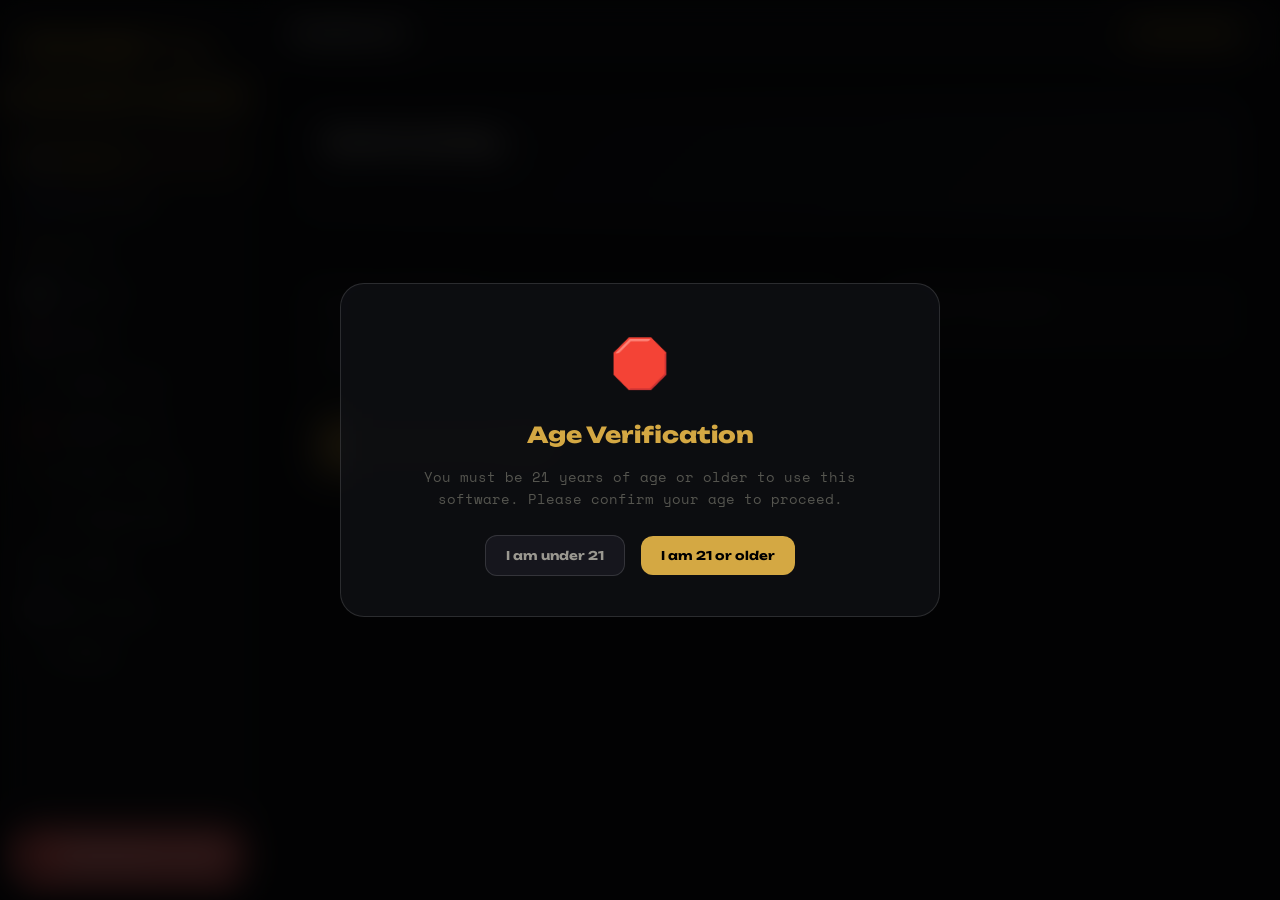
==== index.html @ 01e76bfc "Tether v. omicron" ====
<!DOCTYPE html>
<html lang="en">
<head>
<meta charset="UTF-8">
<meta name="viewport" content="width=device-width, initial-scale=1.0">
<title>Tether&trade; | Trip Safety Tracker</title>
<link rel="icon" href="data:image/svg+xml,<svg xmlns=%22http://www.w3.org/2000/svg%22 viewBox=%220 0 100 100%22><text y=%22.9em%22 font-size=%2290%22>🌿</text></svg>">
<link href="https://fonts.googleapis.com/css2?family=Space+Mono:wght@400;700&family=Unbounded:wght@300;400;600;800&display=swap" rel="stylesheet">
<link rel="stylesheet" href="style.css">
</head>
<body data-mode="night">

<div class="toast-container" id="toast-container"></div>
<div class="mobile-overlay" id="mobile-overlay" onclick="toggleSidebar()"></div>

<div class="modal-overlay glass" id="age-gate-modal" style="z-index: 9999;">
  <div class="modal glass text-center">
    <div style="font-size:48px; margin-bottom:16px;">🛑</div>
    <div class="modal-title" style="color:var(--accent);">Age Verification</div>
    <p class="text-sm text-muted mb-24">You must be 21 years of age or older to use this software. Please confirm your age to proceed.</p>
    <div class="flex-row" style="justify-content:center; gap:16px;">
       <button class="btn btn-ghost" onclick="window.location.href='https://google.com'">I am under 21</button>
       <button class="btn btn-primary" onclick="verifyAge()">I am 21 or older</button>
    </div>
  </div>
</div>

<div class="modal-overlay glass" id="custom-modal" style="z-index: 5000;">
  <div class="modal glass" id="custom-modal-content">
    <div class="modal-title" id="custom-modal-title"></div>
    <div id="custom-modal-body" class="mb-24" style="color:var(--text2);font-size:14px;line-height:1.6;"></div>
    <div class="flex-row" id="custom-modal-buttons" style="justify-content:flex-end; gap:12px;"></div>
  </div>
</div>

<div class="modal-overlay glass" id="guide-modal" style="z-index: 4500;">
  <div class="modal glass" style="max-width:800px; padding:40px; text-align:left;">
    <div class="flex-row" style="justify-content:space-between; align-items:center; margin-bottom:24px;">
       <div class="modal-title" style="margin:0;">📖 How To Use Tether</div>
       <button class="btn btn-ghost btn-sm" onclick="closeGuideModal()">Close Guide</button>
    </div>
    <p class="text-sm text-muted mb-24">Tether is a mindful consumption tracker. It is designed to help you pace yourself, reflect on your usage, and prevent automatic or excessive habits.</p>
    <h3 class="mb-8" style="color:var(--accent);">1. The Core Loop & Intentions</h3>
    <p class="text-sm text-muted mb-24">Complete your Pre-Flight Routine to unlock your daily session. You must select a Focus Task before starting to ensure you have a goal while elevated. When finished, hit End Session & Log to recap your feelings and task completion.</p>
    <h3 class="mb-8" style="color:var(--accent);">2. Methods (Vape, Joint, Edible)</h3>
    <p class="text-sm text-muted mb-24">Tether adapts to your method. Vapes use timed breathing cycles. Joints log generic hits and duration. Edibles ask for straight milligram dosage and bypass breathing visuals entirely.</p>
    <h3 class="mb-8" style="color:var(--accent);">3. Ween-Off Protocol & T-Breaks</h3>
    <p class="text-sm text-muted mb-24">If you configure a Yearly T-Break month in Settings, Tether will automatically activate "Ween-Off Mode" exactly one month prior. This mode slowly halves your limits and increases wait times to prepare your tolerance.</p>
  </div>
</div>

<div class="modal-overlay glass" id="draw-modal">
  <div class="modal glass text-center" style="max-width: 400px;">
      <div class="draw-instruction" id="draw-instruction">Get Ready...</div>
      <div style="padding: 40px 0;">
        <div class="draw-circle" id="draw-circle">3</div>
      </div>
      <div class="text-center mt-24">
        <button class="btn btn-ghost" onclick="cancelDraw()">Cancel Hit</button>
      </div>
  </div>
</div>

<div class="modal-overlay glass" id="config-modal">
  <div class="modal glass">
    <div class="modal-title" id="config-title">Configure Hit</div>
    
    <div class="form-group mb-16" id="config-method-group">
      <label>Consumption Method</label>
      <select id="config-method" class="glass" onchange="updateConfigMethodUI()">
         <option value="vape">Vape / Cartridge</option>
         <option value="joint">Joint / Flower</option>
         <option value="edible">Edible / Tincture</option>
      </select>
    </div>

    <div class="form-group mb-16" id="config-pen-group">
      <label>Select Profile/Pen</label>
      <select id="config-pen" class="glass"></select>
    </div>

    <div class="form-group mb-16" id="config-dose-vape">
      <div class="flex-row" style="justify-content:space-between; align-items:center; margin-bottom:8px;">
        <label style="margin:0;">Select Dose Size</label>
        <button class="btn btn-ghost btn-sm" onclick="openDoseGuide()" style="padding:2px 6px; font-size:10px;">[?] Guide</button>
      </div>
      <select id="config-dose" class="glass" onchange="checkDoseWarning()"></select>
      <div id="dose-warning" class="alert warn" style="display:none; margin-top:8px;">
        <span class="alert-icon">⚠</span>
        <span>High doses in Daytime mode are not recommended. Proceed with caution.</span>
      </div>
    </div>

    <div class="form-group mb-16" id="config-dose-edible" style="display:none;">
      <label>Estimated THC Amount (mg)</label>
      <input type="number" id="config-edible-mg" class="glass" placeholder="e.g. 10" min="1" step="0.5">
    </div>

    <div class="form-group mb-16" id="config-task-group">
      <label>Focus Task (Required)</label>
      <select id="config-task-select" class="glass"></select>
      <div class="text-xs text-muted mt-4" style="font-size:10px;">To ensure mindful consumption, pick an activity to focus on.</div>
    </div>
    
    <div class="form-group mb-24" id="config-feel-section">
      <label>How are you feeling right now?</label>
      <div class="feel-grid" id="config-feel-grid"></div>
      <input type="hidden" id="config-feel-val" value="5">
      <div style="display:flex;justify-content:space-between;font-size:10px;color:var(--text3);margin-top:4px;">
        <span>Awful</span><span>Great</span>
      </div>
    </div>

    <div class="flex-row" style="justify-content: flex-end;">
      <button class="btn btn-ghost" onclick="closeConfigModal()">Cancel</button>
      <button class="btn btn-primary" onclick="startDrawSequence()">Begin Sequence →</button>
    </div>
  </div>
</div>

<div class="modal-overlay glass" id="edit-pen-modal">
  <div class="modal glass">
    <div class="modal-title">Edit Profile</div>
    <input type="hidden" id="edit-pen-id">
    <div class="form-group mb-16"><label>Strain / Name</label><input type="text" id="edit-pen-name" class="glass"></div>
    <div class="form-group mb-16">
        <label>Type</label>
        <select id="edit-pen-type" class="glass">
           <option value="cart">Cartridge / Disposable</option>
           <option value="flower">Flower / Joint</option>
           <option value="edible">Edible / Pill</option>
           <option value="other">Other / Tincture</option>
        </select>
    </div>
    <div class="form-group mb-16"><label>THC %</label><input type="number" id="edit-pen-thc" class="glass"></div>
    <div class="form-group mb-16"><label>CBD %</label><input type="number" id="edit-pen-cbd" class="glass"></div>
    <div class="form-group mb-16">
        <label>Custom Compound %</label>
        <div class="flex-row" style="gap:4px;">
          <input type="text" id="edit-pen-c-name" class="glass" style="width:70px; padding:12px 8px; text-align:center;">
          <input type="number" id="edit-pen-c-val" class="glass" style="flex:1;">
        </div>
    </div>
    <div class="form-group mb-24"><label>Notes</label><input type="text" id="edit-pen-notes" class="glass"></div>
    <div class="flex-row" style="justify-content: flex-end;">
      <button class="btn btn-ghost" onclick="closeEditPenModal()">Cancel</button>
      <button class="btn btn-primary" onclick="savePenEdit()">Save Profile</button>
    </div>
  </div>
</div>

<div class="modal-overlay glass" id="setup-modal">
  <div class="modal glass">
    <div class="modal-title" style="color:var(--accent)">Welcome to Tether.</div>
    <p class="mb-24" style="color:var(--text2)">Let's personalize your experience. Add your name, physical traits, and your first profile to start tracking.</p>
    
    <div class="form-row flex-row gap-8 mb-16">
        <div class="form-group" style="flex:2;"><label>Your Name</label><input type="text" id="setup-user-name" placeholder="e.g. John" class="glass"></div>
        <div class="form-group" style="flex:1;"><label>Weight (lbs)</label><input type="number" id="setup-weight" placeholder="150" class="glass"></div>
        <div class="form-group" style="flex:1;"><label>Body Fat %</label><input type="number" id="setup-bodyfat" placeholder="20" class="glass"></div>
    </div>
    
    <div class="form-row flex-row gap-8 mb-16">
        <div class="form-group" style="flex:2;"><label>Strain / Profile Name</label><input type="text" id="setup-pen-name" class="glass"></div>
        <div class="form-group" style="flex:1;">
            <label>Type</label>
            <select id="setup-pen-type" class="glass">
               <option value="cart">Cartridge</option>
               <option value="flower">Flower</option>
               <option value="edible">Edible</option>
               <option value="other">Other</option>
            </select>
        </div>
    </div>
    
    <div class="form-row flex-row gap-8 mb-16">
      <div class="form-group" style="flex:1;"><label>Est. THC %</label><input type="number" id="setup-pen-thc" placeholder="e.g. 75" step="0.1" class="glass"></div>
      <div class="form-group" style="flex:1;"><label>CBD %</label><input type="number" id="setup-pen-cbd" placeholder="0" step="0.1" class="glass"></div>
      <div class="form-group" style="flex:1;"><label>Terpene %</label><input type="number" id="setup-pen-terp" placeholder="0" step="0.1" class="glass"></div>
    </div>

    <div class="form-group mb-24"><label>Your THC Tolerance</label>
        <select id="setup-user-tolerance" class="glass">
            <option value="low">Low (Beginner / Sensitive)</option>
            <option value="medium" selected>Medium (Regular)</option>
            <option value="high">High (Daily / Frequent)</option>
        </select>
    </div>
    <button class="btn btn-primary btn-block" onclick="completeSetup()">Start Using Tether</button>
  </div>
</div>

<div class="modal-overlay glass" id="emergency-modal">
  <div class="modal glass" id="em-dynamic-content"></div>
</div>

<div class="sidebar glass" id="sidebar-nav">
  <div class="logo">TETHER&trade; v.&#959;</div>
  <div class="gamma-banner">Trip Safety Tracker </div>

  <nav class="nav mt-16">
    <button class="nav-item active" onclick="switchTab('dashboard')"><span class="nav-icon">🏠</span> Dashboard</button>
    <button class="nav-item" onclick="switchTab('recap')"><span class="nav-icon">🎆</span> Session Recap</button>
    <button class="nav-item" onclick="switchTab('history')"><span class="nav-icon">🕰️</span> History</button>
    <button class="nav-item" onclick="switchTab('stats')"><span class="nav-icon">📊</span> Statistics</button>
    <button class="nav-item" onclick="switchTab('calendar')"><span class="nav-icon">📅</span> Calendar</button>
    <button class="nav-item" onclick="switchTab('clearance')"><span class="nav-icon">🧪</span> Clearance Tests</button>
    <button class="nav-item" onclick="switchTab('equipment')"><span class="nav-icon">🎒</span> Equipment Guide</button>
    <button class="nav-item" onclick="switchTab('pens')"><span class="nav-icon">🌿</span> Profiles & Strains</button>
    <button class="nav-item" onclick="switchTab('routine')"><span class="nav-icon">✔️</span> Pre-Flight Routine</button>
    <button class="nav-item" onclick="switchTab('binder')"><span class="nav-icon">📓</span> The Binder</button>
    <button class="nav-item" onclick="switchTab('guide')"><span class="nav-icon">📖</span> Rules & Guide</button>
    <button class="nav-item" onclick="switchTab('settings')"><span class="nav-icon">⚙️</span> Settings</button>
  </nav>

  <div class="emergency-wrap">
    <button class="emergency-btn" onclick="openEmergency()">🛑 EMERGENCY STOP</button>
  </div>
</div>

<div class="main" id="main-content-area">
  <div class="topbar glass">
    <button class="hamburger-btn" onclick="toggleSidebar()">☰</button>
    <div class="topbar-title" id="topbar-title">Dashboard</div>
    <div class="topbar-right">
      <div class="mode-badge" id="ween-badge" style="display:none; background:rgba(162,117,255,0.15); color:var(--purple); border:0.5px solid var(--purple);">📉 WEEN-OFF ACTIVE</div>
      <div class="mode-badge night" id="mode-badge">☽ NIGHT MODE</div>
    </div>
  </div>

  <div class="content active" id="tab-dashboard">
    <div class="card glass" style="padding: 24px 32px; background: linear-gradient(135deg, var(--bg2) 0%, var(--bg3) 100%);">
      <div style="font-family:'Unbounded', sans-serif; font-size:20px; font-weight:800; color:var(--text); margin-bottom:8px;" id="greeting-txt">Good evening.</div>
      <div style="color:var(--text2); font-size:13px; margin-bottom:16px;" id="greeting-date">--</div>
      <div style="font-style:italic; color:var(--text3); font-size:12px; border-left:3px solid var(--accent); padding-left:12px;" id="greeting-quote"></div>
    </div>

    <div class="stat-grid" id="dash-stats"></div>
    
    <div class="card glass text-center" id="dashboard-lock" style="display:none; border-color:var(--red);">
      <h2 style="font-family:'Unbounded',sans-serif; color:var(--red); font-size:28px; margin-bottom:12px;" id="lock-title">Session Locked.</h2>
      <p style="color:var(--text2); margin-bottom:24px;" id="lock-msg">Your session features are currently locked.</p>
      <div class="timer-display" id="lock-countdown">--:--:--</div>
      <div id="lock-overrides-container"></div>
    </div>

    <div class="two-col" id="dashboard-main-content">
      <div>
        <div class="card glass" id="session-card-idle">
          <div class="card-title">Start a Session</div>
          <div class="text-muted mb-16 text-sm">Complete your daily routine to unlock. Ensure you have tasks populated in the Tasks tab.</div>
          <div id="preflight-list" class="mb-24 flex-col gap-8"></div>
          
          <div style="display:flex; gap:16px; margin-top:24px; flex-wrap:wrap;">
            <button class="btn btn-primary" id="btn-start-session" style="flex:1; min-width:140px; padding:16px;font-size:16px;" disabled onclick="openConfigModal(true, 'normal')">Start Session</button>
            <button class="btn btn-ghost" id="btn-quick-hit-idle" style="flex:1; min-width:140px; padding:16px;font-size:16px; border-color:var(--accent); color:var(--accent);" onclick="openQuickHitModal()">Quick Hit ⚡</button>
          </div>
        </div>

        <div class="card glass" id="session-card-active" style="display:none; border-color:var(--accent);">
          <div class="session-active-card glass">
            <div class="session-active-title">Session in Progress</div>
            <div class="text-sm text-muted mb-16" id="active-pen-name"></div>
            
            <div class="session-stats-row" style="margin-bottom:12px;">
              <div class="session-stat">
                <span class="session-stat-val" id="active-hits">0</span>
                <span class="session-stat-lbl">Hits Taken</span>
              </div>
              <div class="session-stat">
                <span class="session-stat-val" id="active-thc">0</span>
                <span class="session-stat-lbl">Est. mg THC</span>
              </div>
            </div>
            
            <div style="margin-bottom: 32px;">
                <div class="timer-display" id="active-duration" style="font-size:36px; color:var(--text2); margin-bottom:4px; margin-top:8px;">00:00</div>
                <div class="session-stat-lbl text-center">Total Session Time</div>
            </div>

            <div id="wait-timer-container">
                <div class="timer-display" id="wait-timer">--:--</div>
                <div class="text-muted text-sm mb-16" id="wait-timer-lbl">Wait before next hit</div>
                <div id="active-effect-text" class="text-sm text-muted mb-16 text-center" style="font-style:italic;"></div>
            </div>

            <div style="font-family:'Unbounded',sans-serif; font-size:13px; color:var(--accent); margin-bottom:24px;" id="hits-remaining-txt"></div>

            <div class="flex-row" style="justify-content:center; gap:12px;">
              <button class="btn btn-primary" id="btn-take-hit" style="padding:16px 24px;" onclick="openConfigModal(false, 'normal')">+ Take Another Hit</button>
              <button class="btn btn-ghost" id="btn-add-time" style="padding:16px 24px;" onclick="addTimeToWait()">+ 5 Mins</button>
            </div>

            <div class="alert ok mt-16 text-center" style="justify-content:center; border:1px dashed var(--green-border); background:rgba(92,170,127,0.05); color:var(--green);">
              <span style="font-weight:700;">💧 Friendly Reminder: Keep drinking water!</span>
            </div>
            
            <div class="form-group mt-24 text-left">
              <div class="flex-row" style="justify-content:space-between; align-items:center; margin-bottom:4px;">
                 <label style="color:var(--text3); font-size:10px; margin:0;" id="active-notes-lbl">Session Scratchpad</label>
                 <button class="btn btn-ghost btn-sm" style="padding:4px 8px; font-size:9px;" onclick="insertTimestamp('active-notes')">⏱ Timestamp</button>
              </div>
              <textarea id="active-notes" rows="4" placeholder="Write thoughts here..." oninput="saveActiveNotes()" class="glass" style="border-color:var(--border2); font-size:13px;"></textarea>
            </div>
          </div>

          <div class="mt-16 glass" style="background:var(--bg3); padding:16px; border-radius:var(--radius); border:1px solid var(--border2); text-align:left;">
            <div class="flex-row mb-16" style="justify-content:space-between; align-items:center;">
               <label style="color:var(--text3); font-size:10px; margin:0; font-weight:700; text-transform:uppercase; letter-spacing:1px;">Media / Videos Watched</label>
               <button class="btn btn-ghost btn-sm" style="padding:4px 8px; font-size:9px;" onclick="openMediaModal()">+ Add Review</button>
            </div>
            <div id="active-media-list"></div>
          </div>
          
          <div class="mt-16 glass" style="background:var(--bg3); padding:16px; border-radius:var(--radius); border:1px solid var(--border2); text-align:center;">
             <div class="text-sm text-muted mb-8">Current Focus Objective:</div>
             <div style="font-family:'Unbounded',sans-serif; font-size:14px; color:var(--accent);" id="active-focus-task"></div>
          </div>

          <button class="btn btn-ghost btn-block mt-16" style="padding:16px; border-color:var(--red-border); color:var(--red);" onclick="endSession()">End Session & Log</button>
        </div>
      </div>

      <div>
        <div class="card glass">
          <div class="card-title">Recent Sessions</div>
          <div id="dash-recent"></div>
        </div>
      </div>
    </div>
  </div>

  <div class="content" id="tab-recap">
    <div class="card glass" id="recap-empty">
      <div class="empty">No session is currently awaiting recap. Start and end a session on the dashboard first.</div>
    </div>

    <div id="recap-form" style="display:none;">
      <div class="card glass" style="border-color:var(--accent);">
        <div class="card-title" style="color:var(--accent);">Session Recap & Log</div>
        <div class="text-muted mb-24 text-sm">Review your session data and log your accountability.</div>
        
        <div class="stat-grid mb-24">
          <div class="stat glass"><div class="stat-label">Total Hits</div><div class="stat-value" id="recap-hits">0</div></div>
          <div class="stat glass"><div class="stat-label">Total Est. THC</div><div class="stat-value" id="recap-thc">0mg</div></div>
          <div class="stat glass"><div class="stat-label">Total Time</div><div class="stat-value" id="recap-time">0m</div></div>
        </div>

        <div class="form-group mb-24" style="background:var(--bg3); padding:16px; border-radius:8px; border:1px solid var(--border2);">
            <label style="font-size:13px; color:var(--accent); font-weight:bold;">Focus Task Accountability</label>
            <div class="text-sm mt-8 mb-8">Did you complete your goal: <strong id="recap-task-name"></strong>?</div>
            <div class="flex-row">
                <label class="toggle-label" for="recap-task-done" style="font-weight:bold;">Yes, task complete</label>
                <label class="toggle"><input type="checkbox" id="recap-task-done"><div class="toggle-track"></div><div class="toggle-thumb"></div></label>
            </div>
        </div>

        <div class="form-group mb-24">
          <label>Final Feeling</label>
          <div class="feel-grid" id="recap-feel-grid"></div>
          <input type="hidden" id="recap-feel-val" value="5">
          <div style="display:flex;justify-content:space-between;font-size:10px;color:var(--text3);margin-top:4px;">
            <span>Awful</span><span>Great</span>
          </div>
        </div>

        <div class="form-group mb-24">
          <div class="flex-row" style="justify-content:space-between; align-items:center; margin-bottom:8px;">
             <label style="margin:0;">Overall Session Notes</label>
             <button class="btn btn-ghost btn-sm" style="padding:4px 8px; font-size:9px;" onclick="insertTimestamp('recap-notes')">⏱ Timestamp</button>
          </div>
          <textarea id="recap-notes" class="glass" rows="6" placeholder="Did it help? Any side effects?"></textarea>
        </div>

        <div class="flex-row">
          <button class="btn btn-ghost" onclick="cancelRecap()">Discard Session</button>
          <button class="btn btn-primary ml-auto" style="padding:16px 32px;" onclick="saveRecap()">Save & Log Session</button>
        </div>
      </div>
    </div>
  </div>

  <div class="content" id="tab-history">
      <div class="card glass"><div class="flex-row mb-16"><div class="card-title" style="margin-bottom:0;">All Sessions</div><button class="btn btn-ghost btn-sm ml-auto" onclick="exportCSV()">↓ Export CSV</button></div><div id="history-list"></div></div>
  </div>
  
  <div class="content" id="tab-stats">
      <div class="card glass">
          <div class="card-title">Lifetime Statistics</div>
          <div id="stats-groups"></div>
      </div>
  </div>
  
  <div class="content" id="tab-calendar">
      <div class="two-col">
          <div class="card glass">
            <div class="flex-row mb-24"><button class="btn btn-ghost" onclick="calPrev()">← Prev</button><div style="flex:1;text-align:center;font-family:'Unbounded',sans-serif;font-weight:700;font-size:18px" id="cal-month-lbl"></div><button class="btn btn-ghost" onclick="calNext()">Next →</button></div>
            <div style="display:grid;grid-template-columns:repeat(7,1fr);gap:8px;margin-bottom:8px;text-align:center;font-size:10px;font-weight:bold;color:var(--text3);">
                <div>MON</div><div>TUE</div><div>WED</div><div>THU</div><div>FRI</div><div>SAT</div><div>SUN</div>
            </div>
            <div id="cal-grid" style="display:grid;grid-template-columns:repeat(7,1fr);gap:8px;"></div>
            <div class="calendar-key" aria-label="Calendar key">
                <div class="calendar-key-title">KEY</div>
                <div class="calendar-key-items">
                    <span><i class="calendar-key-swatch day"></i>Day session</span>
                    <span><i class="calendar-key-swatch night"></i>Night session</span>
                    <span><i class="calendar-key-swatch both"></i>Day + night</span>
                    <span><i class="calendar-key-swatch quick-hit"></i>Quick hit (QH)</span>
                    <span><b>⚡</b>Quick-hit-only plan</span>
                    <span><b>🔥</b>Session allowed</span>
                    <span><b>🚭</b>No-smoke plan</span>
                </div>
            </div>
          </div>
          <div class="cal-details glass" id="cal-details-pane"></div>
      </div>
  </div>
  
  <div class="content" id="tab-clearance">
      <div class="card glass text-center mb-24" style="border-color:var(--green-border);">
         <div class="text-sm text-muted mb-8 text-uppercase" style="letter-spacing:1px;font-weight:bold;">Absolute Clearance (10-Day Formula)</div>
         <div style="font-size: 42px; font-weight: 800; font-family: 'Unbounded', sans-serif; color: var(--green); letter-spacing: -1px;" id="cl-time-to-clear">--:--:--</div>
         <div class="text-sm text-muted mt-8">This counts down strictly 240 hours (10 days) from your last recorded hit.</div>
         <div class="alert warn mt-16 text-left" style="margin: 24px auto 0; max-width:600px;">
             <strong>Disclaimer:</strong> Pharmacokinetic data is estimated based on entered weight, body fat, and tolerance limits. Do not rely on this countdown for legal or employment purposes.
         </div>
      </div>
      <div class="two-col">
          <div class="card glass">
              <div class="flex-row mb-16" style="justify-content:space-between; align-items:center; gap:12px;">
                  <div class="card-title" style="margin:0;">Saliva / Mouth Swab</div>
                  <div class="clearance-marker-row" id="cl-saliva-markers"></div>
              </div>
              <div style="font-family: 'Unbounded', sans-serif; font-size: 20px; font-weight: 700; margin-bottom: 8px;" id="cl-saliva-status">--</div>
              <div class="text-sm text-muted" id="cl-saliva-desc"></div>
              <div class="clearance-progress-bg" style="position:relative;">
                  <div class="clearance-progress-fill" id="cl-saliva-bar"></div>
              </div>
          </div>
          <div class="card glass">
              <div class="flex-row mb-16" style="justify-content:space-between; align-items:center; gap:12px;">
                  <div class="card-title" style="margin:0;">Urine Test</div>
                  <div class="clearance-marker-row" id="cl-urine-markers"></div>
              </div>
              <div style="font-family: 'Unbounded', sans-serif; font-size: 20px; font-weight: 700; margin-bottom: 8px;" id="cl-urine-status">--</div>
              <div class="text-sm text-muted" id="cl-urine-desc"></div>
              <div class="clearance-progress-bg" style="position:relative;">
                  <div class="clearance-progress-fill" id="cl-urine-bar"></div>
              </div>
          </div>
      </div>
  </div>

  <div class="content" id="tab-equipment">
     <div class="card glass">
        <div class="flex-row mb-16" style="justify-content:space-between; align-items:center;">
           <div class="card-title" style="margin:0;">Equipment Guide</div>
           <button class="btn btn-ghost btn-sm" onclick="addNewEquipment()">+ Custom Gear</button>
        </div>
        <p class="text-sm text-muted mb-24">This is a helpful list of items that can assist your sessions. Click the names to visit your saved purchasing links.</p>
        <div id="equipment-list" class="flex-col gap-16"></div>
     </div>
  </div>

  <div class="content" id="tab-pens">
    <div class="card glass mb-24" style="align-self: start;">
        <div class="card-title">Add New Profile</div>
        <div class="flex-row gap-8 mb-16" style="align-items:flex-end;">
          <div class="form-group" style="flex:2;"><label>Strain / Name</label><input type="text" id="pen-name" class="glass"></div>
          <div class="form-group" style="flex:1;">
              <label>Type</label>
              <select id="pen-type" class="glass">
                 <option value="cart">Cartridge / Disposable</option>
                 <option value="flower">Flower / Joint</option>
                 <option value="edible">Edible / Pill</option>
                 <option value="other">Other / Tincture</option>
              </select>
          </div>
          <div class="form-group" style="flex:1;"><label>THC %</label><input type="number" id="pen-thc" class="glass" placeholder="e.g. 75"></div>
          <div class="form-group" style="flex:1;"><label>CBD % (Opt)</label><input type="number" id="pen-cbd" class="glass" placeholder="0"></div>
        </div>
        <div class="flex-row gap-8 mb-16" style="align-items:flex-end;">
          <div class="form-group" style="flex:2;">
             <label>Custom % (Opt)</label>
             <div class="flex-row" style="gap:4px;">
               <input type="text" id="pen-c-name" value="CBN" class="glass" style="width:70px; padding:12px 8px; text-align:center;">
               <input type="number" id="pen-c-val" placeholder="0" step="0.1" class="glass" style="flex:1;">
             </div>
          </div>
          <div class="form-group" style="flex:3;"><label>Notes/Terpenes</label><input type="text" id="pen-notes" class="glass" placeholder="e.g. Sativa, citrusy"></div>
          <button class="btn btn-ghost btn-sm" style="margin-bottom:2px;" onclick="addPen()">+ Add Profile</button>
        </div>
    </div>
    
    <div id="pens-grid-container" class="mb-24"></div>

    <div class="card glass mt-24"><div class="card-title">Graveyard 🫡🥀</div><div id="graveyard-list" class="flex-col gap-16"></div></div>
  </div>

  <div class="content" id="tab-routine">
    <div class="two-col">
      <div class="card glass"><div class="card-title">Pre-Flight Routine</div>
        <p class="text-sm text-muted mb-16">Items checked here reset daily and MUST be completed to unlock your dashboard session.</p>
        <div id="routine-list"></div>
        <button class="btn btn-ghost btn-sm mt-16" onclick="resetRoutine()">Reset Checks</button>
      </div>
      <div class="card glass" style="align-self: start;">
        <div class="card-title">Customize Checks</div>
        <div class="form-group mb-16">
           <label>New Routine Item / Check</label>
           <div class="flex-row gap-8 mt-8">
             <input type="text" id="new-habit-input" placeholder="e.g. Drink a glass of water" class="glass" style="flex:1;">
             <select id="new-habit-mode" class="glass" style="width:140px;">
               <option value="all">All Sessions</option>
               <option value="day">Day Only</option>
               <option value="night">Night Only</option>
             </select>
           </div>
        </div>
        <button class="btn btn-ghost btn-sm" onclick="addHabit()">+ Add Requirement</button>
      </div>
    </div>
  </div>
  
  <div class="content" id="tab-binder">
     <div class="two-col">
         <div>
             <div class="card glass mb-24">
                 <div class="card-title">Focus Tasks</div>
                 <p class="text-sm text-muted mb-16">Tasks to pick from when starting a session to avoid mindless consumption.</p>
                 <div class="flex-row mb-16"><input type="text" id="new-todo-input" placeholder="e.g. Clean kitchen" class="glass" style="flex:1;"><button class="btn btn-ghost btn-sm" onclick="addTodo()">+ Add</button></div>
                 <div id="todo-list"></div>
             </div>
             <div class="card glass mt-24">
                 <div class="card-title">Goals</div>
                 <div class="flex-row mb-24"><input type="text" id="new-goal-input" placeholder="e.g. Read 2 books this month" class="glass" style="flex:1;"><button class="btn btn-primary btn-sm" onclick="addGoal()">+ Add Goal</button></div>
                 <div id="goals-list"></div>
             </div>
             <div class="card glass mt-24">
                 <div class="card-title">Vibe Check / Songs</div>
                 <div class="flex-row mb-16">
                     <input type="text" id="new-song-artist" placeholder="Artist" class="glass" style="flex:1;">
                     <input type="text" id="new-song-input" placeholder="Song Name" class="glass" style="flex:2;">
                     <button class="btn btn-ghost btn-sm" onclick="addSong()">+ Add</button>
                 </div>
                 <div id="song-list"></div>
             </div>
         </div>
         <div>
             <div class="card glass">
                 <div class="flex-row mb-16" style="justify-content:space-between; align-items:center;">
                    <div class="card-title" style="margin:0;">Personal Journal</div>
                    <button class="btn btn-ghost btn-sm" style="padding:4px 8px; font-size:9px;" onclick="insertTimestamp('journal-text')">⏱ Add Timestamp</button>
                 </div>
                 <textarea id="journal-text" class="glass" rows="22" placeholder="Write thoughts here..." oninput="saveJournal()" style="width: 100%;"></textarea>
             </div>
         </div>
     </div>
  </div>
  
  <div class="content" id="tab-guide">
      <div class="card glass">
          <div class="flex-row mb-16" style="justify-content:space-between; align-items:center;">
             <div class="card-title" style="margin:0;">My Golden Rules</div>
             <button class="btn btn-primary btn-sm" onclick="openGuideModal()">📖 Read the Guide</button>
          </div>
          <div id="rules-list" class="mb-24 flex-col gap-8"></div>
          <div class="flex-row mt-16" style="border-top:1px dashed var(--border2); padding-top:16px;">
             <input type="text" id="new-rule-input" placeholder="e.g. Always finish responsibilities first." class="glass" style="flex:1;"><button class="btn btn-ghost btn-sm" onclick="addRule()">+ Add Rule</button>
          </div>
      </div>
  </div>

  <div class="content" id="tab-settings">
    <div class="two-col">
      <div>
        
        <div class="settings-card glass" style="border-top: 4px solid var(--text);">
            <div class="card-title" style="color:var(--text);">Profile & System</div>
            <div class="settings-group">
                <div class="settings-label-col"><div class="settings-title">Display Name</div></div>
                <div class="settings-control-col"><input class="glass" type="text" id="s-username" onchange="saveSettings(true)" style="width:140px; text-align:right;"></div>
            </div>
            <div class="settings-group">
                <div class="settings-label-col"><div class="settings-title">Default Tolerance</div></div>
                <div class="settings-control-col">
                    <select id="s-tolerance" class="glass" onchange="saveSettings(true)">
                        <option value="low">Low</option><option value="medium">Medium</option><option value="high">High</option>
                    </select>
                </div>
            </div>
            <div class="settings-group">
                <div class="settings-label-col"><div class="settings-title">Weight (lbs)</div></div>
                <div class="settings-control-col"><input class="num-input glass" type="number" id="s-weight" placeholder="150" onchange="saveSettings(true)"></div>
            </div>
            <div class="settings-group">
                <div class="settings-label-col"><div class="settings-title">Body Fat %</div></div>
                <div class="settings-control-col"><input class="num-input glass" type="number" id="s-bodyfat" placeholder="20" onchange="saveSettings(true)"></div>
            </div>
            <div class="settings-group">
                <div class="settings-label-col"><div class="settings-title">App Font Face</div></div>
                <div class="settings-control-col">
                    <select id="s-font" class="glass" onchange="saveSettings(true)">
                        <option value="'Space Mono', monospace">Space Mono (Default)</option>
                        <option value="'Roboto', sans-serif">Roboto</option>
                        <option value="'Inter', sans-serif">Inter</option>
                        <option value="'Comic Neue', cursive">Comic Neue (Playful)</option>
                        <option value="sans-serif">System Sans-Serif</option>
                    </select>
                </div>
            </div>
            <div class="settings-group">
                <div class="settings-label-col"><div class="settings-title">Theme Interface</div></div>
                <div class="settings-control-col">
                    <select id="s-theme" class="glass" onchange="saveSettings(true)">
                        <optgroup label="System">
                          <option value="auto">Auto (Day/Night)</option>
                          <option value="seasonal">Auto (Holidays & Months)</option>
                          <option value="random">Random Every Day!</option>
                          <option value="high-contrast">High Contrast Override</option>
                        </optgroup>
                        <optgroup label="Pride Collection">
                          <option value="pride-rainbow">Pride: Classic Rainbow</option>
                          <option value="pride-lesbian">Pride: Lesbian</option>
                          <option value="pride-gay">Pride: MLM / Gay</option>
                          <option value="pride-bi">Pride: Bisexual</option>
                          <option value="genderfluid">Pride: Genderfluid</option>
                          <option value="trans">Pride: Transgender</option>
                          <option value="non-binary">Pride: Non-Binary</option>
                        </optgroup>
                        <optgroup label="Holidays">
                          <option value="halloween">Spooky Halloween</option>
                          <option value="thanksgiving">Warm Thanksgiving</option>
                          <option value="christmas">Festive Christmas</option>
                          <option value="newyears">New Years Gold</option>
                          <option value="valentines">Valentine's Love</option>
                        </optgroup>
                        <optgroup label="Aesthetics">
                          <option value="cyberpunk">Neon Cyberpunk</option>
                          <option value="nature">Earthy Nature</option>
                          <option value="sunset">Sunset Orange</option>
                          <option value="swirly-temple">Swirly Temple (Red/Black)</option>
                          <option value="galactic-grape">Galactic Grape (Purple)</option>
                          <option value="lemon-loopz">Lemon Loopz (Maize/Green)</option>
                          <option value="baja-blazed">Baja Blazed (Blue)</option>
                        </optgroup>
                    </select>
                </div>
            </div>
            <div class="settings-group">
                <div class="settings-label-col">
                    <div class="settings-title">Data Backup</div>
                    <div class="settings-desc">Export or Import your Tether JSON data.</div>
                </div>
                <div class="settings-control-col flex-row gap-8">
                    <button class="btn btn-ghost btn-sm" onclick="exportDataJSON()">Export</button>
                    <input type="file" id="import-file" style="display:none;" accept=".json" onchange="importDataJSON(event)">
                    <button class="btn btn-primary btn-sm" onclick="document.getElementById('import-file').click()">Import</button>
                </div>
            </div>
        </div>

        <div class="settings-card glass" style="border-top: 4px solid var(--amber);">
          <div class="card-title" style="color:var(--amber);">Overrides & Quick Actions</div>
          
          <div class="settings-group">
              <div class="settings-label-col">
                  <div class="settings-title">⚠️ Allow "Fuck It" Pass</div>
                  <div class="settings-desc">Override hard locks to start a full session.</div>
              </div>
              <div class="settings-control-col">
                  <label class="toggle"><input type="checkbox" id="s-allowFuckIt" onchange="saveSettings(true)"><div class="toggle-track"></div><div class="toggle-thumb"></div></label>
              </div>
          </div>
          <div class="settings-group">
              <div class="settings-label-col">
                  <div class="settings-title">Max Bypasses</div>
                  <div class="settings-desc">Monthly limit for Fuck It passes.</div>
              </div>
              <div class="settings-control-col">
                  <input class="num-input glass" type="number" id="s-fuckItLimitPerMonth" min="1" max="10" onchange="saveSettings(true)">
              </div>
          </div>
          <div class="settings-group">
              <div class="settings-label-col">
                  <div class="settings-title">⚠️ Pass Lockout (Days)</div>
                  <div class="settings-desc">Penalty T-Break after using a Fuck It bypass.</div>
              </div>
              <div class="settings-control-col">
                  <input class="num-input glass" type="number" id="s-fuckItTBreak" min="1" max="14" onchange="saveSettings(true)">
              </div>
          </div>
          
          <div class="settings-group mt-16" style="border-top:1px dashed var(--border2); padding-top:16px;">
              <div class="settings-label-col">
                  <div class="settings-title">⚡ Allow Quick Hits</div>
                  <div class="settings-desc">Enable taking a single microdose without a session.</div>
              </div>
              <div class="settings-control-col">
                  <label class="toggle"><input type="checkbox" id="s-allowQuickHit" onchange="saveSettings(true)"><div class="toggle-track"></div><div class="toggle-thumb"></div></label>
              </div>
          </div>
          <div class="settings-group">
              <div class="settings-label-col">
                  <div class="settings-title">Max Quick Hits</div>
                  <div class="settings-desc">Weekly limit for quick microdoses.</div>
              </div>
              <div class="settings-control-col">
                  <input class="num-input glass" type="number" id="s-quickHitsPerWeek" min="0" max="20" onchange="saveSettings(true)">
              </div>
          </div>
          <div class="settings-group">
              <div class="settings-label-col">
                  <div class="settings-title">⚡ Quick Hit Lockout</div>
                  <div class="settings-desc">Days to lock quick hits after use.</div>
              </div>
              <div class="settings-control-col">
                  <input class="num-input glass" type="number" id="s-quickHitTBreak" min="0" max="7" onchange="saveSettings(true)">
              </div>
          </div>
        </div>

        <div class="settings-card glass" style="border-top: 4px solid var(--green);">
            <div class="flex-row" style="justify-content:space-between; align-items:center; margin-bottom: 20px;">
               <div class="card-title" style="margin:0; color:var(--green)">Hit Customization</div>
               <label class="toggle" style="display:flex; align-items:center; gap:8px;" title="Auto-adjust hit times based on 14-day usage">
                  <span style="font-size:10px; color:var(--accent); text-transform:uppercase; font-weight:700;">Auto-Tune</span>
                  <div style="position:relative; width:36px; height:20px;">
                    <input type="checkbox" id="s-autoTuneDosing" onchange="saveSettings(true)">
                    <div class="toggle-track" style="border-radius:10px;"></div><div class="toggle-thumb" style="width:14px; height:14px; top:2px; left:2px;"></div>
                  </div>
               </label>
            </div>
            
            <div class="settings-group">
                <div class="settings-label-col"><div class="settings-title">Low Dose (Secs)</div></div>
                <div class="settings-control-col"><input class="num-input glass" type="number" id="s-doseLow" min="1" max="15" onchange="saveSettings(true)"></div>
            </div>
            <div class="settings-group">
                <div class="settings-label-col"><div class="settings-title">Med Dose (Secs)</div></div>
                <div class="settings-control-col"><input class="num-input glass" type="number" id="s-doseMed" min="1" max="20" onchange="saveSettings(true)"></div>
            </div>
            <div class="settings-group">
                <div class="settings-label-col"><div class="settings-title">High Dose (Secs)</div></div>
                <div class="settings-control-col"><input class="num-input glass" type="number" id="s-doseHigh" min="1" max="20" onchange="saveSettings(true)"></div>
            </div>
            <div class="settings-group">
                <div class="settings-label-col"><div class="settings-title" style="color:var(--purple);">Enable Diablo Dose</div><div class="settings-desc">Extreme hit setting enabled in views.</div></div>
                <div class="settings-control-col"><label class="toggle purple-toggle"><input type="checkbox" id="s-diabloEnabled" onchange="saveSettings(true)"><div class="toggle-track"></div><div class="toggle-thumb"></div></label></div>
            </div>
            <div class="settings-group" id="diablo-row">
                <div class="settings-label-col"><div class="settings-title" style="color:var(--purple);">Diablo Dose (Secs)</div></div>
                <div class="settings-control-col"><input class="num-input glass" type="number" id="s-doseDiablo" min="1" max="30" onchange="saveSettings(true)"></div>
            </div>
            <div class="settings-group">
                <div class="settings-label-col"><div class="settings-title">Night Wait Timer (Mins)</div></div>
                <div class="settings-control-col"><input class="num-input glass" type="number" id="s-nightWait" min="5" max="120" onchange="saveSettings(true)"></div>
            </div>
            <div class="settings-group">
                <div class="settings-label-col"><div class="settings-title">Day Wait Timer (Mins)</div></div>
                <div class="settings-control-col"><input class="num-input glass" type="number" id="s-dayWait" min="5" max="120" onchange="saveSettings(true)"></div>
            </div>
            <div class="settings-group" style="border-top:1px dashed var(--border2); padding-top:16px;">
                <div class="settings-label-col"><div class="settings-title">Daytime Session Starts</div><div class="settings-desc">Local time when Day Mode begins.</div></div>
                <div class="settings-control-col"><input class="glass" type="time" id="s-dayStart" onchange="saveSettings(true)"></div>
            </div>
            <div class="settings-group">
                <div class="settings-label-col"><div class="settings-title">Nighttime Session Starts</div><div class="settings-desc">Local time when Night Mode begins.</div></div>
                <div class="settings-control-col"><input class="glass" type="time" id="s-nightStart" onchange="saveSettings(true)"></div>
            </div>
        </div>

      </div>

      <div>
          
        <div class="settings-card glass" style="border-top: 4px solid var(--accent);">
          <div class="card-title" style="color:var(--accent);">Smoking Limits</div>
          
          <div class="settings-group">
              <div class="settings-label-col"><div class="settings-title">Enforce Weekly Limit</div><div class="settings-desc">Lockout dashboard once weekly limit is hit.</div></div>
              <div class="settings-control-col"><label class="toggle"><input type="checkbox" id="s-enforceWeeklyLimit" onchange="saveSettings(true)"><div class="toggle-track"></div><div class="toggle-thumb"></div></label></div>
          </div>
          <div class="settings-group">
              <div class="settings-label-col"><div class="settings-title">Max Sessions (Weekly)</div><div class="settings-desc">Cap how many full sessions allowed per week.</div></div>
              <div class="settings-control-col"><input class="num-input glass" type="number" id="s-sessPerWeek" min="1" max="14" onchange="saveSettings(true)"></div>
          </div>
          <div class="settings-group">
              <div class="settings-label-col"><div class="settings-title">Max Hits (Per Session)</div><div class="settings-desc">Hit cap before lockout.</div></div>
              <div class="settings-control-col"><input class="num-input glass" type="number" id="s-maxHits" min="1" max="20" onchange="saveSettings(true)"></div>
          </div>
          <div class="settings-group">
              <div class="settings-label-col"><div class="settings-title">Enforce Rest Days</div><div class="settings-desc">Mandatory days off between sessions.</div></div>
              <div class="settings-control-col"><label class="toggle"><input type="checkbox" id="s-enforceRestDays" onchange="saveSettings(true)"><div class="toggle-track"></div><div class="toggle-thumb"></div></label></div>
          </div>
          <div class="settings-group">
              <div class="settings-label-col"><div class="settings-title">Rest Days (0-5)</div><div class="settings-desc">Days of sobriety required.</div></div>
              <div class="settings-control-col flex-row gap-8">
                 <input type="range" id="s-restDays" min="0" max="5" oninput="document.getElementById('restDaysLbl').innerText=this.value; saveSettings(true)" style="width:100px;">
                 <span id="restDaysLbl" style="font-weight:bold; width:20px; text-align:right;"></span>
              </div>
          </div>
        </div>

        <div class="settings-card glass" style="border-top: 4px solid var(--purple);">
            <div class="card-title" style="color:var(--purple);">Breaks & Protocols</div>
            
            <div class="settings-group">
                <div class="settings-label-col"><div class="settings-title">Yearly T-Break Month</div><div class="settings-desc">Annual 30-day block.</div></div>
                <div class="settings-control-col">
                    <select id="s-yearlyBreakMonth" class="glass" onchange="saveSettings(true)">
                        <option value="none">Disabled</option>
                        <option value="0">January</option><option value="1">February</option><option value="2">March</option>
                        <option value="3">April</option><option value="4">May</option><option value="5">June</option>
                        <option value="6">July</option><option value="7">August</option><option value="8">September</option>
                        <option value="9">October</option><option value="10">November</option><option value="11">December</option>
                    </select>
                </div>
            </div>
            <div class="settings-group">
                <div class="settings-label-col"><div class="settings-title" style="color:var(--purple);">Activate Ween-Off Protocol</div><div class="settings-desc">Slashes limits 1 month prior to Yearly Break.</div></div>
                <div class="settings-control-col"><label class="toggle purple-toggle"><input type="checkbox" id="s-weenOffEnabled" onchange="saveSettings(true)"><div class="toggle-track"></div><div class="toggle-thumb"></div></label></div>
            </div>
            
            <div class="settings-group mt-16" style="border-top:1px dashed var(--border2); padding-top:16px;">
                <div class="settings-label-col mb-8"><div class="settings-title">Auto Monthly Break</div><div class="settings-desc">Take one week off automatically each month.</div></div>
                <div class="settings-control-col">
                    <label class="toggle"><input type="checkbox" id="s-autoTBreak" onchange="saveSettings(true)"><div class="toggle-track"></div><div class="toggle-thumb"></div></label>
                </div>
            </div>
            <div class="settings-group pb-16" style="border-bottom:1px solid var(--border2);">
               <div class="settings-label-col"><div class="settings-desc">Which week of the month?</div></div>
               <div class="settings-control-col">
                   <select id="s-autoTBreakWeek" class="glass" onchange="saveSettings(true)">
                       <option value="1">Week 1 (1st - 7th)</option>
                       <option value="2">Week 2 (8th - 14th)</option>
                       <option value="3">Week 3 (15th - 21st)</option>
                       <option value="4">Week 4 (22nd - End)</option>
                   </select>
               </div>
            </div>

            <div class="settings-group mt-16">
                <div class="settings-label-col mb-8"><div class="settings-title">Manual Strict Break Range</div><div class="settings-desc">Blocks dashboard. Clears automatically on 1st of month.</div></div>
            </div>
            <div class="flex-row gap-8 pb-16" style="border-bottom:1px solid var(--border2);">
               <input type="date" id="s-breakStart" class="glass" style="flex:1;" onchange="saveSettings(true)">
               <span class="text-muted">to</span>
               <input type="date" id="s-breakEnd" class="glass" style="flex:1;" onchange="saveSettings(true)">
            </div>

            <div class="settings-group">
                <div class="settings-label-col"><div class="settings-title" style="color:var(--red);">Hardcore Absolute Lockout</div><div class="settings-desc">Permanently disables Bypasses and Quick Hits while toggled on.</div></div>
                <div class="settings-control-col"><label class="toggle red-toggle"><input type="checkbox" id="s-hardcoreLockout" onchange="saveSettings(true)"><div class="toggle-track"></div><div class="toggle-thumb"></div></label></div>
            </div>
        </div>

        <div class="settings-card glass" style="border-top: 4px solid var(--text2);">
            <div class="card-title" style="color:var(--text2);">Emergency Safety Links</div>
            <p class="text-sm text-muted mb-16">Populates your emergency stop screen with safe, comfortable content.</p>
            <div id="settings-emergency-list" class="flex-col gap-8 mb-16"></div>
            <div class="flex-row gap-8">
               <input type="text" id="new-em-name" class="glass" placeholder="Link Name (e.g. Bob Ross)" style="flex:1;">
               <input type="url" id="new-em-url" class="glass" placeholder="https://" style="flex:1;">
            </div>
            <button class="btn btn-ghost btn-sm mt-8" onclick="addEmergencyLink()">+ Add Safe Link</button>
        </div>

        <div class="card glass mt-24 text-center">
            <button class="btn btn-ghost mb-16 btn-block" onclick="window.open('mailto:tetherbusiness_inq@gmail.com?subject=Tether Bug Report / Suggestion', '_blank')">🐞 Submit a Bug Report / Suggestion</button>
            <button class="btn btn-ghost mb-16 btn-block" onclick="resetToDefaults()">Restore Default Settings</button>
            <button class="btn btn-danger-solid btn-block" onclick="deleteAllData()">ERASE ALL DATA</button>
        </div>

      </div>
    </div>
  </div>
</div>

<script src="app.js"></script>
</body>
</html>
---- style.css ----
:root {
  --bg: #0b0c10; --bg2: rgba(19, 20, 26, 0.65); --bg3: rgba(28, 29, 38, 0.65); --bg4: rgba(37, 38, 50, 0.5);
  --border: rgba(255,255,255,0.07); --border2: rgba(255,255,255,0.13);
  --text: #eeeae0; --text2: #9a9890; --text3: #55554f;
  --accent: #d4a843; --accent2: #b88a2e; --accent-bg: rgba(212,168,67,0.1); --accent-border: rgba(212,168,67,0.25);
  --green: #5caa7f; --green-bg: rgba(92,170,127,0.1); --green-border: rgba(92,170,127,0.25);
  --red: #e05e5e; --red-bg: rgba(224,94,94,0.1); --red-border: rgba(224,94,94,0.25);
  --amber: #d4a843; --amber-bg: rgba(0, 0, 0, 0.697); --purple: #a275ff;
  --sidebar-w: 260px; --radius: 12px; --radius-lg: 18px; --radius-xl: 24px;
  --text-grad: linear-gradient(45deg, #d4a843, #b88a2e, #ffdf85, #d4a843);
  --app-font: 'Space Mono', monospace;
}

[data-mode="day"] {
  --bg: #0d1a2e; --bg2: rgba(17, 32, 53, 0.65); --bg3: rgba(23, 40, 64, 0.65);
  --border: rgba(100,180,255,0.1); --border2: rgba(100,180,255,0.18);
  --text: #d8eaf8; --text2: #7aabb8; --text3: #3a6070;
  --accent: #4a9fc4; --accent2: #3882a4; --accent-bg: rgba(74,159,196,0.1); --accent-border: rgba(74,159,196,0.25);
  --text-grad: linear-gradient(45deg, #4a9fc4, #3882a4, #87ceeb, #4a9fc4);
}

body[data-theme]:not([data-theme="high-contrast"]) {
  background-size: 300% 300%;
  animation: gradientSwirl 20s ease infinite;
}

/* Original Aesthetics */
[data-theme="cyberpunk"] { --bg: #0a0510; --bg2: rgba(20, 10, 30, 0.8); --bg3: rgba(40, 15, 55, 0.8); --border: rgba(255,0,255,0.2); --border2: rgba(0,255,255,0.3); --text: #fff; --text2: #ff00ff; --text3: #00ffff; --accent: #00ffff; --accent-bg: rgba(0,255,255,0.1); --accent-border: rgba(0,255,255,0.4); --green: #39ff14; --red: #ff003c; --amber: #fce803; --purple: #b026ff; --text-grad: linear-gradient(45deg, #00ffff, #ff00ff); }
[data-theme="nature"] { --bg: #0f1610; --bg2: rgba(25, 36, 25, 0.7); --bg3: rgba(35, 48, 35, 0.8); --border: rgba(100,200,100,0.1); --border2: rgba(100,200,100,0.2); --text: #e6eedb; --text2: #a2c28b; --text3: #6b8a59; --accent: #8fc965; --accent-bg: rgba(143,201,101,0.1); --accent-border: rgba(143,201,101,0.3); --green: #6bc24a; --red: #e06d5e; --amber: #d6b25a; --purple: #a675d9; --text-grad: linear-gradient(45deg, #8fc965, #4ea350); }
[data-theme="sunset"] { --bg: #1a0b12; --bg2: rgba(40, 15, 25, 0.7); --bg3: rgba(55, 20, 30, 0.8); --border: rgba(255,100,100,0.1); --border2: rgba(255,150,100,0.2); --text: #fcebd7; --text2: #f0a381; --text3: #bd6b53; --accent: #ff7b54; --accent-bg: rgba(255,123,84,0.1); --accent-border: rgba(255,123,84,0.3); --text-grad: linear-gradient(45deg, #ff7b54, #ffb26b); }
body[data-theme="swirly-temple"] { background-image: linear-gradient(45deg, #1a0000, #4d0000, #000000, #800000); --text-grad: linear-gradient(45deg, #ff4d4d, #cc0000, #ff9999, #ff4d4d); --accent: #ff4d4d; --accent2: #cc0000; --accent-bg: rgba(255, 77, 77, 0.15); --accent-border: rgba(255, 77, 77, 0.4); --text: #ffe6e6; --text2: #ff9999; --text3: #cc6666; }
body[data-theme="galactic-grape"] { background-image: linear-gradient(45deg, #1a0033, #4d0066, #2d004d, #9933ff); --text-grad: linear-gradient(45deg, #cc99ff, #9933ff, #e6ccff, #cc99ff); --accent: #cc99ff; --accent2: #9933ff; --accent-bg: rgba(204, 153, 255, 0.15); --accent-border: rgba(204, 153, 255, 0.4); --text: #f2e6ff; --text2: #d9b3ff; --text3: #b366ff; }
body[data-theme="lemon-loopz"] { background-image: linear-gradient(45deg, #333300, #669900, #1a1a00, #99cc00); --text-grad: linear-gradient(45deg, #ffff66, #ccff33, #ffffff, #ffff66); --accent: #ffff66; --accent2: #ccff33; --accent-bg: rgba(255, 255, 102, 0.15); --accent-border: rgba(255, 255, 102, 0.4); --text: #ffffe6; --text2: #ffff99; --text3: #cccc33; }
body[data-theme="baja-blazed"] { background-image: linear-gradient(45deg, #002233, #005580, #00111a, #0099cc); --text-grad: linear-gradient(45deg, #4dd2ff, #0099cc, #b3ecff, #4dd2ff); --accent: #4dd2ff; --accent2: #0099cc; --accent-bg: rgba(77, 210, 255, 0.15); --accent-border: rgba(77, 210, 255, 0.4); --text: #e6f9ff; --text2: #b3ecff; --text3: #4dd2ff; }
body[data-theme="high-contrast"] { --bg: #000000; --bg2: #111111; --bg3: #222222; --bg4: #333333; --border: #ffffff; --border2: #aaaaaa; --text: #ffffff; --text2: #dddddd; --text3: #bbbbbb; --accent: #ffff00; --accent2: #cccc00; --accent-bg: rgba(255,255,0,0.15); --accent-border: #ffff00; --green: #00ff00; --green-bg: rgba(0,255,0,0.15); --green-border: #00ff00; --red: #ff3333; --red-bg: rgba(255,51,51,0.15); --red-border: #ff3333; --amber: #ffaa00; --amber-bg: rgba(255,170,0,0.15); --purple: #ff00ff; background-image: none !important; --text-grad: none !important; }
body[data-theme="high-contrast"] .logo,
body[data-theme="high-contrast"] .topbar-title {
  background-image: none !important;
  background-clip: border-box !important;
  -webkit-background-clip: border-box !important;
  -webkit-text-fill-color: var(--logo) !important;
  color: var(--logo) !important;
  animation: none !important;
}

/* PRIDE THEMES */
body[data-theme="pride-rainbow"] { background-image: linear-gradient(45deg, #e40303, #ff8c00, #ffed00, #008026, #24408e, #732982); --text-grad: linear-gradient(45deg, #ffed00, #008026, #ffffff, #ffed00); --accent: #ffed00; --accent2: #008026; --accent-bg: rgba(255, 237, 0, 0.15); --accent-border: rgba(255, 237, 0, 0.4); --text: #ffffff; --text2: #f0f0f0; --text3: #ffed00; --bg2: rgba(20, 20, 25, 0.85); --bg3: rgba(30, 30, 35, 0.85); }
body[data-theme="pride-lesbian"] { background-image: linear-gradient(45deg, #d52d00, #ef7627, #ff9a56, #ffffff, #d162a4, #b55690, #a30262); --text-grad: linear-gradient(45deg, #ff9a56, #ffffff, #d162a4, #ff9a56); --accent: #ff9a56; --accent2: #d162a4; --accent-bg: rgba(255, 154, 86, 0.15); --accent-border: rgba(255, 154, 86, 0.4); --text: #ffffff; --text2: #f5f5f5; --text3: #ff9a56; --bg2: rgba(25, 10, 15, 0.85); --bg3: rgba(35, 20, 25, 0.85); }
body[data-theme="pride-gay"] { background-image: linear-gradient(45deg, #078d70, #26ceaa, #98e8c1, #ffffff, #7bade2, #5049cc, #3d1a78); --text-grad: linear-gradient(45deg, #26ceaa, #ffffff, #7bade2, #26ceaa); --accent: #26ceaa; --accent2: #7bade2; --accent-bg: rgba(38, 206, 170, 0.15); --accent-border: rgba(38, 206, 170, 0.4); --text: #ffffff; --text2: #e6f7ff; --text3: #26ceaa; --bg2: rgba(10, 20, 25, 0.85); --bg3: rgba(20, 30, 35, 0.85); }
body[data-theme="pride-bi"] { background-image: linear-gradient(45deg, #d60270, #d60270, #9b4f96, #0038a8, #0038a8); --text-grad: linear-gradient(45deg, #d60270, #9b4f96, #0038a8, #d60270); --accent: #d60270; --accent2: #0038a8; --accent-bg: rgba(214, 2, 112, 0.15); --accent-border: rgba(214, 2, 112, 0.4); --text: #ffffff; --text2: #e0e0e0; --text3: #9b4f96; --bg2: rgba(20, 10, 25, 0.85); --bg3: rgba(30, 20, 35, 0.85); }
body[data-theme="genderfluid"] { background-image: linear-gradient(45deg, #ff75a0, #ffffff, #be18d6, #000000, #3336ff); --text-grad: linear-gradient(45deg, #ff75a0, #ffffff, #be18d6, #8c8cff, #ff75a0); --bg2: rgba(10, 10, 15, 0.85); --bg3: rgba(20, 20, 25, 0.85); --accent: #ff75a0; --accent2: #be18d6; --accent-bg: rgba(255, 117, 160, 0.15); --accent-border: rgba(255, 117, 160, 0.4); --text: #ffffff; --text2: #e6e6e6; --text3: #ff75a0; }
body[data-theme="trans"] { background-image: linear-gradient(45deg, #5bcefa, #f5a9b8, #ffffff, #f5a9b8, #5bcefa); --text-grad: linear-gradient(45deg, #5bcefa, #f5a9b8, #ffffff, #f5a9b8, #5bcefa); --bg2: rgba(10, 15, 20, 0.85); --bg3: rgba(20, 25, 30, 0.85); --accent: #5bcefa; --accent2: #f5a9b8; --accent-bg: rgba(91, 206, 250, 0.15); --accent-border: rgba(91, 206, 250, 0.4); --text: #ffffff; --text2: #e0f4ff; --text3: #f5a9b8; }
body[data-theme="non-binary"] { background-image: linear-gradient(45deg, #fcf434, #ffffff, #9c59d1, #2c2c2c); --text-grad: linear-gradient(45deg, #fcf434, #ffffff, #9c59d1, #c0c0c0); --bg2: rgba(15, 10, 15, 0.85); --bg3: rgba(25, 20, 25, 0.85); --accent: #fcf434; --accent2: #9c59d1; --accent-bg: rgba(252, 244, 52, 0.15); --accent-border: rgba(252, 244, 52, 0.4); --text: #ffffff; --text2: #fcfcfc; --text3: #fcf434; }

/* HOLIDAY THEMES */
body[data-theme="halloween"] { background-image: linear-gradient(45deg, #000000, #ff6600, #2b003e); --text-grad: linear-gradient(45deg, #ff6600, #9900ff, #ffffff, #ff6600); --accent: #ff6600; --accent2: #9900ff; --accent-bg: rgba(255, 102, 0, 0.15); --accent-border: rgba(255, 102, 0, 0.4); --text: #ffffff; --text2: #ffd1b3; --text3: #ff6600; --bg2: rgba(15, 10, 20, 0.85); --bg3: rgba(25, 20, 30, 0.85); }
body[data-theme="thanksgiving"] { background-image: linear-gradient(45deg, #4a2511, #d97a29, #c13a22, #e5b13a); --text-grad: linear-gradient(45deg, #e5b13a, #d97a29, #c13a22, #e5b13a); --accent: #e5b13a; --accent2: #d97a29; --accent-bg: rgba(229, 177, 58, 0.15); --accent-border: rgba(229, 177, 58, 0.4); --text: #fff8e7; --text2: #e6ccb8; --text3: #e5b13a; --bg2: rgba(30, 15, 10, 0.85); --bg3: rgba(40, 25, 20, 0.85); }
body[data-theme="christmas"] { background-image: linear-gradient(45deg, #0a3314, #b3000c, #228b22, #1a0000); --text-grad: linear-gradient(45deg, #228b22, #ff3333, #ffffff, #228b22); --accent: #228b22; --accent2: #ff3333; --accent-bg: rgba(34, 139, 34, 0.15); --accent-border: rgba(34, 139, 34, 0.4); --text: #ffffff; --text2: #e6ffe6; --text3: #ff6666; --bg2: rgba(10, 20, 10, 0.85); --bg3: rgba(20, 30, 20, 0.85); }
body[data-theme="newyears"] { background-image: linear-gradient(45deg, #000000, #b8860b, #000000, #c0c0c0); --text-grad: linear-gradient(45deg, #ffd700, #ffffff, #c0c0c0, #ffd700); --accent: #ffd700; --accent2: #ffffff; --accent-bg: rgba(255, 215, 0, 0.15); --accent-border: rgba(255, 215, 0, 0.4); --text: #ffffff; --text2: #f0f0f0; --text3: #ffd700; --bg2: rgba(10, 10, 10, 0.85); --bg3: rgba(20, 20, 20, 0.85); }
body[data-theme="valentines"] { background-image: linear-gradient(45deg, #4d0019, #ff0055, #990033); --text-grad: linear-gradient(45deg, #ffb3c6, #ff0055, #ffffff, #ffb3c6); --accent: #ffb3c6; --accent2: #ff0055; --accent-bg: rgba(255, 179, 198, 0.15); --accent-border: rgba(255, 179, 198, 0.4); --text: #ffffff; --text2: #ffe6eb; --text3: #ffb3c6; --bg2: rgba(25, 10, 15, 0.85); --bg3: rgba(35, 20, 25, 0.85); }

@keyframes gradientSwirl { 0% { background-position: 0% 50%; } 50% { background-position: 100% 50%; } 100% { background-position: 0% 50%; } }
@keyframes breathe-anim { 0% { transform: scale(1); border-color: var(--text2); } 28% { transform: scale(1.5); border-color: var(--green); color: var(--green); } 57% { transform: scale(1.5); border-color: var(--amber); color: var(--amber); } 100% { transform: scale(1); border-color: var(--text2); color: var(--text2); } }

body { background-color: var(--bg); color: var(--text); font-family: var(--app-font); font-size: 14px; line-height: 1.6; display: flex; transition: background-color 0.4s, color 0.4s; height:100vh; overflow:hidden; margin:0; }
* { box-sizing: border-box; }

.glass { backdrop-filter: blur(16px); -webkit-backdrop-filter: blur(16px); }

.sidebar { width: var(--sidebar-w); min-width: var(--sidebar-w); background: var(--bg2); border-right: 0.5px solid var(--border); display: flex; flex-direction: column; z-index: 100; transition: 0.3s; }
.logo { font-family: 'Unbounded', sans-serif; font-size: 24px; font-weight: 800; padding: 28px 20px 8px; background-image: var(--text-grad); background-size: 300% 300%; animation: gradientSwirl 6s ease infinite; background-clip: text; -webkit-background-clip: text; -webkit-text-fill-color: transparent; color: var(--logo, var(--text)); }
.nav { flex: 1; padding: 0 12px; display: flex; flex-direction: column; gap: 4px; overflow-y: auto; }
.nav-item { display: flex; align-items: center; gap: 12px; padding: 12px 14px; border-radius: var(--radius); cursor: pointer; color: var(--text2); font-size: 12px; font-weight: 700; border: none; background: none; text-align: left; transition: 0.2s; font-family: var(--app-font); }
.nav-item:hover { background: var(--bg3); color: var(--text); }
.nav-item.active { background: var(--accent-bg); color: var(--accent); border: 0.5px solid var(--accent-border); }
.nav-icon { width: 20px; text-align: center; }
.emergency-wrap { padding: 16px; margin-top: auto; }
.emergency-btn { width: 100%; padding: 20px 12px; border-radius: var(--radius-lg); background: var(--red); border: none; color: #fff; font-family: 'Unbounded', sans-serif; font-weight: 800; cursor: pointer; text-align: center; }

.main { flex: 1; display: flex; flex-direction: column; overflow: hidden; transition: filter 0.3s; }
.topbar { display: flex; align-items: center; gap: 16px; padding: 20px 32px; border-bottom: 0.5px solid var(--border); background: var(--bg2); }
.hamburger-btn { display: none; background: transparent; border: none; font-size: 24px; color: var(--text); cursor: pointer; padding: 0; z-index: 101; }
.topbar-title { font-family: 'Unbounded', sans-serif; font-size: 16px; font-weight: 600; color: var(--topbar-title, var(--text)); }
.topbar-right { margin-left: auto; display: flex; gap: 12px; align-items: center; }
.mode-badge { padding: 5px 12px; border-radius: 20px; font-size: 10px; font-weight: 700; font-family: 'Unbounded', sans-serif; letter-spacing: 1px; }
.mode-badge.night { background: rgba(212,168,67,0.15); color: var(--amber); border: 0.5px solid rgba(212,168,67,0.3); }
.mode-badge.day { background: rgba(74,159,196,0.15); color: #4a9fc4; border: 0.5px solid rgba(74,159,196,0.3); }

.content { flex: 1; overflow-y: auto; padding: 32px; display: none; }
.content.active { display: block; }
.content::-webkit-scrollbar { width: 6px; } .content::-webkit-scrollbar-thumb { background: var(--border2); border-radius: 6px; }

.card { background: var(--bg2); border: 0.5px solid var(--border); border-radius: var(--radius-lg); padding: 24px; margin-bottom: 20px; transition: 0.3s; }
.card-title { font-family: 'Unbounded', sans-serif; font-size: 11px; font-weight: 700; letter-spacing: 2px; color: var(--text3); text-transform: uppercase; margin-bottom: 20px; }

.settings-card { background: var(--bg3); border: 1px solid var(--border2); border-radius: var(--radius-lg); padding: 24px; margin-bottom: 24px; }
.settings-group { display: flex; justify-content: space-between; align-items: center; padding: 16px 0; border-bottom: 1px solid var(--border2); }
.settings-group:last-child { border-bottom: none; }
.settings-label-col { flex: 1; padding-right: 20px; }
.settings-title { font-size: 14px; font-weight: bold; color: var(--text); margin-bottom: 4px; }
.settings-desc { font-size: 11px; color: var(--text3); }
.settings-control-col { flex-shrink: 0; }

.stat-grid { display: grid; grid-template-columns: repeat(auto-fit, minmax(180px, 1fr)); gap: 16px; margin-bottom: 24px; }
.stats-category { margin-bottom: 24px; }
.stats-category:last-child { margin-bottom: 0; }
.stats-category-title { font-family: 'Unbounded', sans-serif; font-size: 12px; font-weight: 700; letter-spacing: 1.8px; color: var(--text3); text-transform: uppercase; margin-bottom: 12px; }
.stat { background: var(--bg3); border-radius: var(--radius); padding: 18px 20px; border: 0.5px solid var(--border); }
.stat.ok { border-color: var(--green-border); } .stat.warn { border-color: rgba(212,168,67,0.3); } .stat.danger { border-color: var(--red-border); }
.stat.black-lock { border-color: rgba(255,255,255,0.05); background: rgba(0,0,0,0.3); opacity: 0.6; }
.stat-label { font-size: 10px; color: var(--text3); letter-spacing: 1.5px; text-transform: uppercase; margin-bottom: 8px; }
.stat-value { font-family: 'Unbounded', sans-serif; font-size: 28px; font-weight: 800; color: var(--text); }
.stat-value.ok { color: var(--green); } .stat-value.warn { color: var(--amber); } .stat-value.danger { color: var(--red); }
.stat-value.black-lock { color: var(--text3); }

.two-col { display: grid; grid-template-columns: 1.2fr 0.8fr; gap: 20px; }
.alert { display: flex; align-items: flex-start; gap: 12px; padding: 14px 18px; border-radius: var(--radius); margin-bottom: 12px; font-size: 13px; }
.alert.warn { background: var(--amber-bg); border: 0.5px solid rgba(212,168,67,0.3); color: var(--amber); }

.btn { cursor: pointer; border-radius: var(--radius); font-family: 'Unbounded', sans-serif; font-size: 12px; font-weight: 700; padding: 12px 20px; transition: 0.2s; border: none; outline: none; }
.btn:disabled { opacity: 0.5; cursor: not-allowed; pointer-events: none; }
.btn-ghost { background: var(--bg3); color: var(--text2); border: 0.5px solid var(--border2); }
.btn-sm { padding: 8px 14px; font-size: 10px; } .btn-block { width: 100%; }
.btn-primary { background: var(--accent); color: #000; }
.btn-danger { background: var(--red-bg); color: var(--red); border: 0.5px solid var(--red-border); }
.btn-danger-solid { background: var(--red); color: white; }

.form-group { display: flex; flex-direction: column; gap: 8px; }
.form-group label { font-size: 11px; color: var(--text3); letter-spacing: 1.5px; text-transform: uppercase; font-weight: 700;}
input, select, textarea { background: var(--bg3); border: 0.5px solid var(--border2); border-radius: var(--radius); color: var(--text); font-family: var(--app-font); font-size: 14px; padding: 12px 16px; outline: none; }

.feel-grid { display: flex; gap: 4px; margin-top: 8px; }
.feel-btn { flex: 1; padding: 12px 0; border-radius: 8px; border: 1px solid var(--border2); background: var(--bg3); color: var(--text2); font-weight: 700; cursor: pointer; text-align: center; transition: 0.2s; font-family: var(--app-font); }
.feel-btn.active { border-color: var(--accent); color: var(--accent); transform: translateY(-2px); box-shadow: 0 4px 8px rgba(0,0,0,0.3); }

.check-row { display: flex; align-items: flex-start; gap: 14px; padding: 14px 0; border-bottom: 0.5px solid var(--border); cursor: pointer; }
.check-box { width: 24px; height: 24px; border: 2px solid var(--border2); border-radius: 6px; display: flex; align-items: center; justify-content: center; }
.check-box.checked { background: var(--accent); border-color: var(--accent); color: #000; }
.check-text { flex: 1; font-size: 13px; color: var(--text2); }

.session-active-card { background: var(--accent-bg); border: 1px solid var(--accent-border); text-align: center; padding: 40px; border-radius: var(--radius-xl); }
.session-active-title { font-family: 'Unbounded', sans-serif; font-size: 24px; font-weight: 800; color: var(--accent); margin-bottom: 12px; }
.session-stats-row { display: flex; justify-content: center; gap: 32px; margin: 24px 0; }
.session-stat-val { font-family: 'Unbounded', sans-serif; font-size: 32px; font-weight: 800; }
.timer-display { font-family: 'Unbounded', sans-serif; font-size: 64px; font-weight: 800; text-align: center; letter-spacing: -2px; margin: 16px 0; color: var(--text3); }
.timer-display.active { color: var(--accent); }

#age-gate-modal { display: none; }
#age-gate-modal.open { display: flex; }

.modal-overlay { display: none; position: fixed; inset: 0; background: rgba(0,0,0,0.8); z-index: 2000; align-items: center; justify-content: center; backdrop-filter: blur(15px); }
.modal-overlay.open { display: flex; flex-direction: column; }
.modal { background: var(--bg2); border: 0.5px solid var(--border2); border-radius: var(--radius-xl); padding: 40px; max-width: 600px; width: 90%; max-height: 90vh; overflow-y: auto; }
.modal-title { font-family: 'Unbounded', sans-serif; font-size: 22px; font-weight: 800; margin-bottom: 12px; }

.draw-instruction { font-family: 'Unbounded', sans-serif; font-size: 24px; font-weight: 800; color: var(--accent); margin-bottom: 24px; position: relative; z-index: 10; }
.draw-circle { width: 200px; height: 200px; border-radius: 50%; border: 4px solid var(--accent); display: flex; align-items: center; justify-content: center; font-family: 'Unbounded', sans-serif; font-size: 48px; font-weight: 800; color: var(--accent); margin: 0 auto; transform-origin: center; transition: 0.5s; position: relative; z-index: 5; }
.draw-circle.breathing-in { transform: scale(1.5); border-color: var(--green); color: var(--green); }
.draw-circle.holding { transform: scale(1.5); border-color: var(--amber); color: var(--amber); }
.draw-circle.exhaling { transform: scale(1); border-color: var(--text2); color: var(--text2); }

.toast-container { position: fixed; bottom: 30px; right: 30px; display: flex; flex-direction: column; gap: 10px; z-index: 3000; }
.toast { background: var(--accent); color: #000; padding: 16px 24px; border-radius: var(--radius-lg); font-family: 'Unbounded', sans-serif; font-weight: 700; font-size: 13px; }

.flex-row { display: flex; gap: 12px; align-items: center; flex-wrap: wrap; } .flex-col { display: flex; flex-direction: column; }
.mt-8 { margin-top: 8px; } .mt-16 { margin-top: 16px; } .mt-24 { margin-top: 24px; } .mb-8 { margin-bottom: 8px; } .mb-16 { margin-bottom: 16px; } .mb-24 { margin-bottom: 24px; } .ml-auto { margin-left: auto; } .text-center { text-align: center; } .text-left { text-align: left; } .text-right { text-align: right; } .text-muted { color: var(--text3); } .w-100 { width: 100%; } .pb-16 { padding-bottom: 16px; } 

.empty { text-align: center; color: var(--text3); padding: 40px; font-size: 14px; background: var(--bg3); border-radius: var(--radius); border: 1px dashed var(--border2); }

.toggle-row { display: flex; align-items: center; gap: 16px; padding: 14px 0; }
.toggle-label { flex: 1; font-size: 13px; color: var(--text2); cursor: pointer; }
.toggle { position: relative; width: 44px; height: 24px; cursor: pointer; flex-shrink: 0; }
.toggle input { opacity: 0; width: 0; height: 0; }
.toggle-track { position: absolute; inset: 0; background: var(--bg4); border-radius: 12px; border: 2px solid var(--border2); transition: 0.2s; }
.toggle input:checked + .toggle-track { background: var(--accent); border-color: var(--accent); }
.toggle.purple-toggle input:checked + .toggle-track { background: var(--purple); border-color: var(--purple); }
.toggle.red-toggle input:checked + .toggle-track { background: var(--red); border-color: var(--red); }
.toggle-thumb { position: absolute; top: 2px; left: 2px; width: 16px; height: 16px; background: var(--text3); border-radius: 50%; transition: 0.3s; }
.toggle input:checked ~ .toggle-thumb { transform: translateX(20px); background: #000; }
.num-input { width: 80px; text-align: center; font-size: 16px; font-weight: bold; }

.gamma-banner { background: var(--accent-bg); color: var(--accent); font-weight: 800; text-align: center; padding: 12px; font-family: 'Unbounded', sans-serif; letter-spacing: 2px; font-size: 13px; border-bottom: 1px solid var(--accent-border); flex-shrink: 0; text-transform: uppercase; }

.clearance-progress-bg { background: var(--bg4); height: 8px; border-radius: 4px; overflow: hidden; margin-top: 12px; border: 1px solid var(--border2); position: relative; }
.clearance-progress-fill { height: 100%; transition: width 0.5s ease, background-color 0.5s ease; border-radius: 4px; }
.clearance-marker-row { display: flex; align-items: center; gap: 10px; flex-wrap: wrap; justify-content: flex-end; }
.clearance-marker { display: inline-flex; align-items: center; font-size: 10px; line-height: 1; font-weight: 700; letter-spacing: 0.08em; color: var(--text2); }

.cal-badge { position: absolute; top: 2px; right: 2px; font-size: 10px; line-height: 1; pointer-events: none; z-index: 3; }
.calendar-plan-status { padding: 12px 14px; border: 1px solid; border-radius: var(--radius); text-align: center; font-weight: 700; margin: 0 0 16px; }
.calendar-plan-status.no-smoke { color: var(--red); background: var(--red-bg); border-color: var(--red-border); }
.calendar-plan-status.quick-hit { color: var(--amber); background: rgba(212,168,67,0.12); border-color: rgba(212,168,67,0.35); }
.calendar-plan-status.session { color: var(--green); background: var(--green-bg); border-color: var(--green-border); }
.cal-cell { position: relative; }
.cal-cell-inner { width: 100%; height: 100%; border-radius: 6px; display: flex; flex-direction: column; align-items: center; justify-content: center; gap: 2px; padding: 8px 4px; font-family: 'Unbounded', sans-serif; font-size: 12px; font-weight: 700; cursor: pointer; transition: 0.2s; position: relative; z-index: 1; }
.cal-day-name { font-size: 8px; line-height: 1; letter-spacing: 0.08em; font-weight: 700; color: var(--text3); text-transform: uppercase; }
.cal-date-num { font-size: 12px; line-height: 1; }
.cal-activity { display: flex; flex-wrap: wrap; justify-content: center; gap: 2px; max-width: 100%; }
.cal-activity-tag { padding: 2px 3px; border-radius: 3px; background: rgba(74,159,196,0.25); color: #8ed8f4; font: 700 7px/1 var(--app-font); }
.cal-activity-tag.quick-hit { background: rgba(162,117,255,0.28); color: #d2bbff; }
.calendar-key { display: flex; flex-direction: column; align-items: flex-end; gap: 6px; margin-top: 16px; }
.calendar-key-title { color: var(--text3); font-size: 9px; font-weight: 700; letter-spacing: 0.1em; }
.calendar-key-items { display: flex; flex-wrap: wrap; justify-content: flex-end; gap: 8px 14px; max-width: 100%; }
.calendar-key-items span { display: inline-flex; align-items: center; gap: 5px; color: var(--text2); font-size: 9px; line-height: 1.3; white-space: nowrap; }
.calendar-key-items b { font-size: 11px; }
.calendar-key-swatch { width: 9px; height: 9px; flex: 0 0 9px; border-radius: 2px; background: rgba(74,159,196,0.6); }
.calendar-key-swatch.night { background: rgba(212,168,67,0.75); }
.calendar-key-swatch.both { background: rgba(224,94,94,0.75); }
.calendar-key-swatch.quick-hit { background: rgba(162,117,255,0.75); }
.cal-cell-inner:hover { transform: scale(1.1); z-index: 2; box-shadow: 0 4px 12px rgba(0,0,0,0.5); }
.selected-cal-day { box-shadow: 0 0 0 2px var(--accent) !important; z-index: 2; }

.lock-action-card { padding: 20px; border-radius: var(--radius-lg); border: 1px solid; text-align: center; cursor: pointer; transition: transform 0.2s, box-shadow 0.2s; background: var(--bg3); display: block; width: 100%; }
.lock-action-card:hover { transform: translateY(-4px); box-shadow: 0 8px 16px rgba(0,0,0,0.3); }
.lock-action-card.disabled { opacity: 0.4; filter: grayscale(1); pointer-events: none; }
.lock-action-icon { font-size: 32px; margin-bottom: 12px; }
.lock-action-title { font-family: 'Unbounded', sans-serif; font-size: 16px; font-weight: 800; margin-bottom: 4px; }
.lock-action-qty { font-size: 12px; font-weight: 700; margin-bottom: 8px; }
.lock-action-desc { font-size: 11px; color: var(--text3); }

/* Grid Layout for Pens */
#pens-grid-container { display: grid; grid-template-columns: repeat(auto-fit, minmax(280px, 1fr)); gap: 16px; align-items: start;}
.pen-col { display: flex; flex-direction: column; gap: 16px; }
.pen-col-header { font-family: 'Unbounded', sans-serif; font-size: 12px; font-weight: 700; text-transform: uppercase; color: var(--text2); letter-spacing: 1px; margin-bottom: 8px; border-bottom: 1px dashed var(--border2); padding-bottom: 8px;}

/* Restored Sidebar Mobile Responsiveness Layer */
.mobile-overlay { position: fixed; inset: 0; background: rgba(0,0,0,0.6); backdrop-filter: blur(8px); -webkit-backdrop-filter: blur(8px); z-index: 90; display: none; opacity: 0; transition: opacity 0.3s; }
.mobile-overlay.open { display: block; opacity: 1; }

@media (max-width: 768px) {
  .hamburger-btn { display: block; } 
  .sidebar { position: fixed; left: 0; top:0; bottom:0; transform: translateX(-100%); width: 280px; } 
  .sidebar.open { transform: translateX(0); } 
  .two-col { grid-template-columns: 1fr; }
}
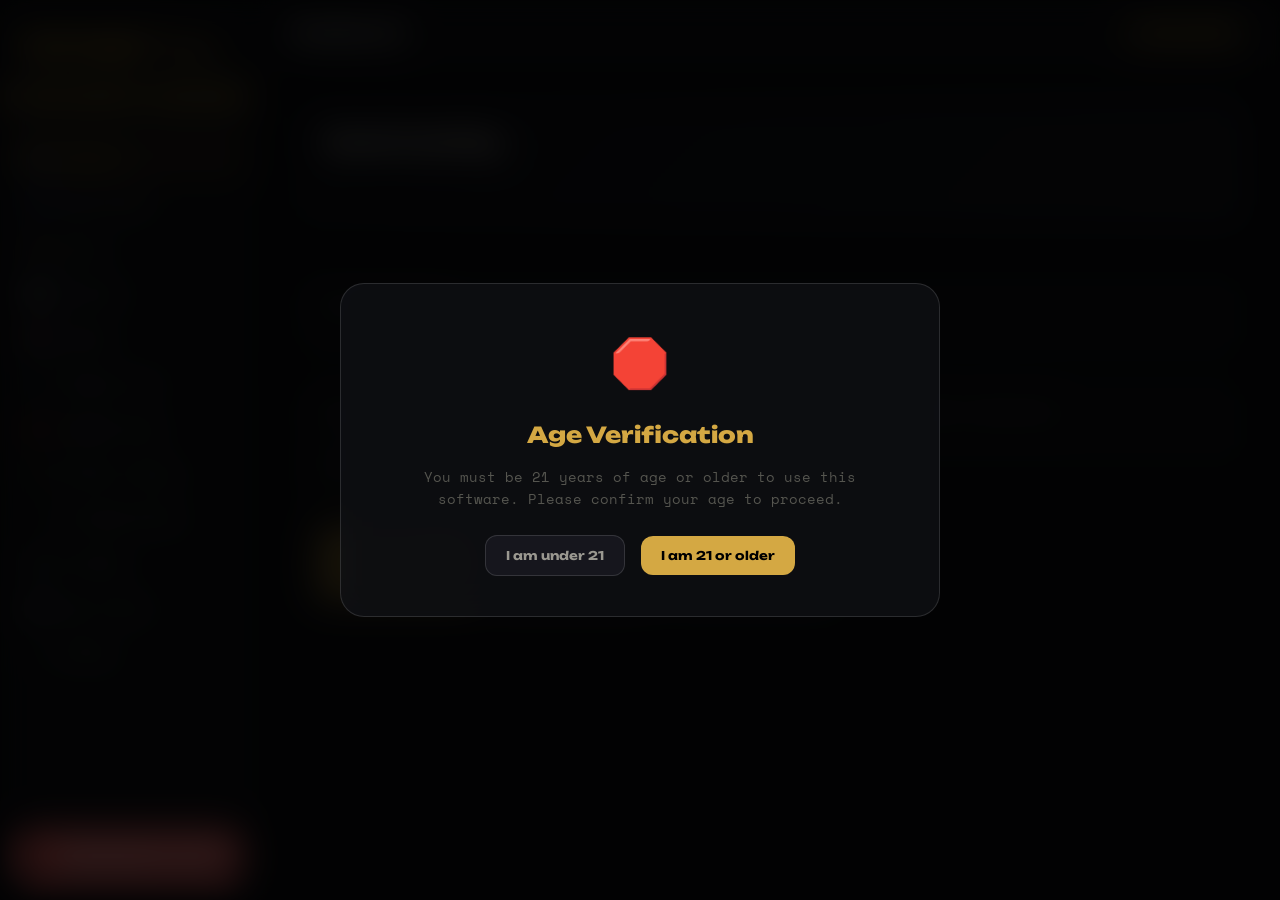
==== commit c624d82c: "Add files via upload" ====
--- a/index.html
+++ b/index.html
@@ -41,11 +41,12 @@
     </div>
     <p class="text-sm text-muted mb-24">Tether is a mindful consumption tracker. It is designed to help you pace yourself, reflect on your usage, and prevent automatic or excessive habits.</p>
     <h3 class="mb-8" style="color:var(--accent);">1. The Core Loop & Intentions</h3>
-    <p class="text-sm text-muted mb-24">Complete your Pre-Flight Routine to unlock your daily session. You must select a Focus Task before starting to ensure you have a goal while elevated. When finished, hit End Session & Log to recap your feelings and task completion.</p>
+    <p class="text-sm text-muted mb-24">Complete the checklist for your chosen Session or Mini Session. Each pool resets Monday. Used tokens begin cooling when the session starts, even if discarded or the first draw is cancelled. Fuck It tokens start extra full Sessions and reset on the first of each month. They bypass breaks and cooldowns, but never Hardcore Lockout or the Session checklist.</p>
     <h3 class="mb-8" style="color:var(--accent);">2. Methods (Vape, Joint, Edible)</h3>
     <p class="text-sm text-muted mb-24">Tether adapts to your method. Vapes use timed breathing cycles. Joints log generic hits and duration. Edibles ask for straight milligram dosage and bypass breathing visuals entirely.</p>
-    <h3 class="mb-8" style="color:var(--accent);">3. Ween-Off Protocol & T-Breaks</h3>
-    <p class="text-sm text-muted mb-24">If you configure a Yearly T-Break month in Settings, Tether will automatically activate "Ween-Off Mode" exactly one month prior. This mode slowly halves your limits and increases wait times to prepare your tolerance.</p>
+    <p class="text-sm text-muted mb-24">Cart THC vaporized is estimated using draw seconds × 1.2–2.2 mg oil per second × THC fraction. The displayed average is the midpoint of this illustrative range, not a measured value or a prediction of absorbed THC. Flower hits have no timed estimate, and edible label amounts are shown separately. Hits with a recorded THC percentage retain it; older hits use their linked profile's current percentage, so editing that profile can change past estimates. Methodless hits linked to a cart profile are treated as cart hits. Missing or invalid data cannot produce an estimate.</p>
+    <h3 class="mb-8" style="color:var(--accent);">3. Tokens &amp; Calendar</h3>
+    <p class="text-sm text-muted mb-24">Configure tokens, per-session waits, hit limits, cooldowns and strict breaks in Settings. An optional Fuck It penalty begins when the session starts. Calendar day plans remain reminders, not restrictions. Future availability assumes no new sessions or settings changes. Existing history is preserved.</p>
   </div>
 </div>
 
@@ -76,23 +77,23 @@
 
     <div class="form-group mb-16" id="config-pen-group">
       <label>Select Profile/Pen</label>
-      <select id="config-pen" class="glass"></select>
+      <select id="config-pen" class="glass" onchange="updateConfigDoseOptions()"></select>
     </div>
 
     <div class="form-group mb-16" id="config-dose-vape">
       <div class="flex-row" style="justify-content:space-between; align-items:center; margin-bottom:8px;">
-        <label style="margin:0;">Select Dose Size</label>
+        <label style="margin:0;">Select Draw Time</label>
         <button class="btn btn-ghost btn-sm" onclick="openDoseGuide()" style="padding:2px 6px; font-size:10px;">[?] Guide</button>
       </div>
       <select id="config-dose" class="glass" onchange="checkDoseWarning()"></select>
       <div id="dose-warning" class="alert warn" style="display:none; margin-top:8px;">
         <span class="alert-icon">⚠</span>
-        <span>High doses in Daytime mode are not recommended. Proceed with caution.</span>
+        <span>A longer timed draw can increase exposure. Effects vary; do not drive or operate machinery while impaired.</span>
       </div>
     </div>
 
     <div class="form-group mb-16" id="config-dose-edible" style="display:none;">
-      <label>Estimated THC Amount (mg)</label>
+      <label>Label THC Amount (mg)</label>
       <input type="number" id="config-edible-mg" class="glass" placeholder="e.g. 10" min="1" step="0.5">
     </div>
 
@@ -132,7 +133,19 @@
            <option value="other">Other / Tincture</option>
         </select>
     </div>
-    <div class="form-group mb-16"><label>THC %</label><input type="number" id="edit-pen-thc" class="glass"></div>
+    <div class="form-group mb-16"><label>THC %</label><input type="number" id="edit-pen-thc" min="0" max="100" step="any" class="glass"></div>
+    <div class="card-title">Draw-Time Presets</div>
+    <p class="text-sm text-muted mb-16">Set these separately for this pen/profile. They are personal timer presets, not standardized doses or effect guarantees.</p>
+    <div class="form-row flex-row gap-8 mb-16">
+      <div class="form-group" style="flex:1;"><label>Low Draw (sec)</label><input type="number" id="edit-pen-draw-low" class="glass" min="1" max="60" step="1"></div>
+      <div class="form-group" style="flex:1;"><label>Medium Draw (sec)</label><input type="number" id="edit-pen-draw-med" class="glass" min="1" max="60" step="1"></div>
+      <div class="form-group" style="flex:1;"><label>High Draw (sec)</label><input type="number" id="edit-pen-draw-high" class="glass" min="1" max="60" step="1"></div>
+    </div>
+    <div class="settings-group mb-16">
+      <div class="settings-label-col"><div class="settings-title">Enable Diablo Draw</div></div>
+      <div class="settings-control-col"><label class="toggle purple-toggle"><input type="checkbox" id="edit-pen-diablo-enabled"><div class="toggle-track"></div><div class="toggle-thumb"></div></label></div>
+    </div>
+    <div class="form-group mb-16"><label>Diablo Draw (sec)</label><input type="number" id="edit-pen-draw-diablo" class="glass" min="1" max="60" step="1"></div>
     <div class="form-group mb-16"><label>CBD %</label><input type="number" id="edit-pen-cbd" class="glass"></div>
     <div class="form-group mb-16">
         <label>Custom Compound %</label>
@@ -152,12 +165,10 @@
 <div class="modal-overlay glass" id="setup-modal">
   <div class="modal glass">
     <div class="modal-title" style="color:var(--accent)">Welcome to Tether.</div>
-    <p class="mb-24" style="color:var(--text2)">Let's personalize your experience. Add your name, physical traits, and your first profile to start tracking.</p>
+    <p class="mb-24" style="color:var(--text2)">Let's personalize your experience. Add your name and first profile to start tracking.</p>
     
     <div class="form-row flex-row gap-8 mb-16">
-        <div class="form-group" style="flex:2;"><label>Your Name</label><input type="text" id="setup-user-name" placeholder="e.g. John" class="glass"></div>
-        <div class="form-group" style="flex:1;"><label>Weight (lbs)</label><input type="number" id="setup-weight" placeholder="150" class="glass"></div>
-        <div class="form-group" style="flex:1;"><label>Body Fat %</label><input type="number" id="setup-bodyfat" placeholder="20" class="glass"></div>
+        <div class="form-group" style="flex:1;"><label>Your Name</label><input type="text" id="setup-user-name" placeholder="e.g. John" class="glass"></div>
     </div>
     
     <div class="form-row flex-row gap-8 mb-16">
@@ -174,18 +185,11 @@
     </div>
     
     <div class="form-row flex-row gap-8 mb-16">
-      <div class="form-group" style="flex:1;"><label>Est. THC %</label><input type="number" id="setup-pen-thc" placeholder="e.g. 75" step="0.1" class="glass"></div>
+      <div class="form-group" style="flex:1;"><label>Est. THC %</label><input type="number" id="setup-pen-thc" placeholder="e.g. 75" min="0" max="100" step="any" class="glass"></div>
       <div class="form-group" style="flex:1;"><label>CBD %</label><input type="number" id="setup-pen-cbd" placeholder="0" step="0.1" class="glass"></div>
       <div class="form-group" style="flex:1;"><label>Terpene %</label><input type="number" id="setup-pen-terp" placeholder="0" step="0.1" class="glass"></div>
     </div>
 
-    <div class="form-group mb-24"><label>Your THC Tolerance</label>
-        <select id="setup-user-tolerance" class="glass">
-            <option value="low">Low (Beginner / Sensitive)</option>
-            <option value="medium" selected>Medium (Regular)</option>
-            <option value="high">High (Daily / Frequent)</option>
-        </select>
-    </div>
     <button class="btn btn-primary btn-block" onclick="completeSetup()">Start Using Tether</button>
   </div>
 </div>
@@ -195,7 +199,7 @@
 </div>
 
 <div class="sidebar glass" id="sidebar-nav">
-  <div class="logo">TETHER&trade; v.&#959;</div>
+  <div class="logo">TETHER&trade; v.π</div>
   <div class="gamma-banner">Trip Safety Tracker </div>
 
   <nav class="nav mt-16">
@@ -223,7 +227,6 @@
     <button class="hamburger-btn" onclick="toggleSidebar()">☰</button>
     <div class="topbar-title" id="topbar-title">Dashboard</div>
     <div class="topbar-right">
-      <div class="mode-badge" id="ween-badge" style="display:none; background:rgba(162,117,255,0.15); color:var(--purple); border:0.5px solid var(--purple);">📉 WEEN-OFF ACTIVE</div>
       <div class="mode-badge night" id="mode-badge">☽ NIGHT MODE</div>
     </div>
   </div>
@@ -236,24 +239,20 @@
     </div>
 
     <div class="stat-grid" id="dash-stats"></div>
+    <div class="card glass"><div class="card-title">Token Status</div><div id="dash-token-status"></div></div>
     
-    <div class="card glass text-center" id="dashboard-lock" style="display:none; border-color:var(--red);">
-      <h2 style="font-family:'Unbounded',sans-serif; color:var(--red); font-size:28px; margin-bottom:12px;" id="lock-title">Session Locked.</h2>
-      <p style="color:var(--text2); margin-bottom:24px;" id="lock-msg">Your session features are currently locked.</p>
-      <div class="timer-display" id="lock-countdown">--:--:--</div>
-      <div id="lock-overrides-container"></div>
-    </div>
-
     <div class="two-col" id="dashboard-main-content">
       <div>
         <div class="card glass" id="session-card-idle">
           <div class="card-title">Start a Session</div>
-          <div class="text-muted mb-16 text-sm">Complete your daily routine to unlock. Ensure you have tasks populated in the Tasks tab.</div>
+          <div class="text-muted mb-16 text-sm">Complete your applicable routine to unlock either token type.</div>
           <div id="preflight-list" class="mb-24 flex-col gap-8"></div>
+          <div id="token-start-reasons" class="text-sm text-muted"></div>
           
           <div style="display:flex; gap:16px; margin-top:24px; flex-wrap:wrap;">
             <button class="btn btn-primary" id="btn-start-session" style="flex:1; min-width:140px; padding:16px;font-size:16px;" disabled onclick="openConfigModal(true, 'normal')">Start Session</button>
-            <button class="btn btn-ghost" id="btn-quick-hit-idle" style="flex:1; min-width:140px; padding:16px;font-size:16px; border-color:var(--accent); color:var(--accent);" onclick="openQuickHitModal()">Quick Hit ⚡</button>
+            <button class="btn btn-ghost" id="btn-quick-hit-idle" style="flex:1; min-width:140px; padding:16px;font-size:16px; border-color:var(--accent); color:var(--accent);" onclick="openQuickHitModal()">Mini Session ⚡</button>
+            <button class="btn btn-ghost" id="btn-fuck-it" style="flex:1; min-width:140px; padding:16px;font-size:16px;" onclick="openConfigModal(true, 'fuckit')">Fuck It ⚠️</button>
           </div>
         </div>
 
@@ -268,8 +267,8 @@
                 <span class="session-stat-lbl">Hits Taken</span>
               </div>
               <div class="session-stat">
-                <span class="session-stat-val" id="active-thc">0</span>
-                <span class="session-stat-lbl">Est. mg THC</span>
+                <span class="session-stat-val" id="active-thc" style="font-size:14px;">No THC logged</span>
+                <span class="session-stat-lbl">THC Summary</span>
               </div>
             </div>
             
@@ -342,7 +341,7 @@
         
         <div class="stat-grid mb-24">
           <div class="stat glass"><div class="stat-label">Total Hits</div><div class="stat-value" id="recap-hits">0</div></div>
-          <div class="stat glass"><div class="stat-label">Total Est. THC</div><div class="stat-value" id="recap-thc">0mg</div></div>
+          <div class="stat glass"><div class="stat-label">THC Summary</div><div class="text-sm" id="recap-thc">No THC logged</div></div>
           <div class="stat glass"><div class="stat-label">Total Time</div><div class="stat-value" id="recap-time">0m</div></div>
         </div>
 
@@ -392,6 +391,8 @@
   </div>
   
   <div class="content" id="tab-calendar">
+      <div class="card glass"><div class="card-title">Token Status Now</div><div id="calendar-token-status"></div></div>
+      <div class="alert warn mb-16">Weekly token allowances reset Monday at midnight; token cooldowns continue through the reset.</div>
       <div class="two-col">
           <div class="card glass">
             <div class="flex-row mb-24"><button class="btn btn-ghost" onclick="calPrev()">← Prev</button><div style="flex:1;text-align:center;font-family:'Unbounded',sans-serif;font-weight:700;font-size:18px" id="cal-month-lbl"></div><button class="btn btn-ghost" onclick="calNext()">Next →</button></div>
@@ -402,13 +403,14 @@
             <div class="calendar-key" aria-label="Calendar key">
                 <div class="calendar-key-title">KEY</div>
                 <div class="calendar-key-items">
-                    <span><i class="calendar-key-swatch day"></i>Day session</span>
-                    <span><i class="calendar-key-swatch night"></i>Night session</span>
-                    <span><i class="calendar-key-swatch both"></i>Day + night</span>
-                    <span><i class="calendar-key-swatch quick-hit"></i>Quick hit (QH)</span>
-                    <span><b>⚡</b>Quick-hit-only plan</span>
-                    <span><b>🔥</b>Session allowed</span>
+                    <span><i class="calendar-key-swatch night"></i>Session</span>
+                    <span><i class="calendar-key-swatch both"></i>Session + Mini Session</span>
+                    <span><i class="calendar-key-swatch quick-hit"></i>Mini Session</span>
+                    <span><b>⚡</b>Mini Session plan</span>
+                    <span><b>🔥</b>Session plan</span>
                     <span><b>🚭</b>No-smoke plan</span>
+                    <span><b>🔄</b>Token cooldown ends / monthly reset</span>
+                    <span><b>🔒</b>Strict break</span>
                 </div>
             </div>
           </div>
@@ -417,36 +419,37 @@
   </div>
   
   <div class="content" id="tab-clearance">
-      <div class="card glass text-center mb-24" style="border-color:var(--green-border);">
-         <div class="text-sm text-muted mb-8 text-uppercase" style="letter-spacing:1px;font-weight:bold;">Absolute Clearance (10-Day Formula)</div>
-         <div style="font-size: 42px; font-weight: 800; font-family: 'Unbounded', sans-serif; color: var(--green); letter-spacing: -1px;" id="cl-time-to-clear">--:--:--</div>
-         <div class="text-sm text-muted mt-8">This counts down strictly 240 hours (10 days) from your last recorded hit.</div>
+      <div class="card glass text-center mb-24">
+         <div class="text-sm text-muted mb-8 text-uppercase" style="letter-spacing:1px;font-weight:bold;">Time Since Last Logged Use</div>
+         <div style="font-size: 24px; font-weight: 800; font-family: 'Unbounded', sans-serif; color: var(--text); letter-spacing: -1px;" id="cl-time-to-clear">--</div>
+         <div class="text-sm text-muted mt-8">Last recorded use: <span id="cl-last-use">No use logged</span></div>
          <div class="alert warn mt-16 text-left" style="margin: 24px auto 0; max-width:600px;">
-             <strong>Disclaimer:</strong> Pharmacokinetic data is estimated based on entered weight, body fat, and tolerance limits. Do not rely on this countdown for legal or employment purposes.
+             <strong>Important:</strong> This tracker cannot predict impairment or whether a saliva or urine test will be negative. Detection depends on the test and cutoff, dose, route, frequency of use, and individual factors. Do not rely on elapsed time for driving, work, or legal decisions.
          </div>
+      </div>
+      <div class="card glass">
+          <div class="form-group">
+              <label for="cl-frequency">Typical use frequency</label>
+              <select id="cl-frequency" class="glass" onchange="saveClearanceFrequency()">
+                  <option value="">Select frequency</option>
+                  <option value="single">Single use</option>
+                  <option value="weekly">About 3 times per week</option>
+                  <option value="daily">Daily</option>
+                  <option value="heavy">Very heavy use</option>
+              </select>
+              <div class="text-sm text-muted mt-8">Frequency is used for broad reference windows; self-rated tolerance does not reliably predict a test result.</div>
+          </div>
       </div>
       <div class="two-col">
           <div class="card glass">
-              <div class="flex-row mb-16" style="justify-content:space-between; align-items:center; gap:12px;">
-                  <div class="card-title" style="margin:0;">Saliva / Mouth Swab</div>
-                  <div class="clearance-marker-row" id="cl-saliva-markers"></div>
-              </div>
+              <div class="card-title mb-16">Saliva / Mouth Swab</div>
               <div style="font-family: 'Unbounded', sans-serif; font-size: 20px; font-weight: 700; margin-bottom: 8px;" id="cl-saliva-status">--</div>
-              <div class="text-sm text-muted" id="cl-saliva-desc"></div>
-              <div class="clearance-progress-bg" style="position:relative;">
-                  <div class="clearance-progress-fill" id="cl-saliva-bar"></div>
-              </div>
+              <div class="text-sm text-muted">A general published example, not an upper limit or an individual prediction. Some results may differ. <a href="https://www.testing.com/tests/marijuana-thc-testing/" target="_blank" rel="noopener noreferrer">Source</a>.</div>
           </div>
           <div class="card glass">
-              <div class="flex-row mb-16" style="justify-content:space-between; align-items:center; gap:12px;">
-                  <div class="card-title" style="margin:0;">Urine Test</div>
-                  <div class="clearance-marker-row" id="cl-urine-markers"></div>
-              </div>
+              <div class="card-title mb-16">Urine Test</div>
               <div style="font-family: 'Unbounded', sans-serif; font-size: 20px; font-weight: 700; margin-bottom: 8px;" id="cl-urine-status">--</div>
-              <div class="text-sm text-muted" id="cl-urine-desc"></div>
-              <div class="clearance-progress-bg" style="position:relative;">
-                  <div class="clearance-progress-fill" id="cl-urine-bar"></div>
-              </div>
+              <div class="text-sm text-muted">Illustrative detection window for the selected frequency, not a prediction or guarantee. Urine tests commonly target THC metabolites, not impairment. <a href="https://www.aafp.org/pubs/afp/issues/2019/0101/p33.html" target="_blank" rel="noopener noreferrer">Source</a>.</div>
           </div>
       </div>
   </div>
@@ -476,7 +479,7 @@
                  <option value="other">Other / Tincture</option>
               </select>
           </div>
-          <div class="form-group" style="flex:1;"><label>THC %</label><input type="number" id="pen-thc" class="glass" placeholder="e.g. 75"></div>
+          <div class="form-group" style="flex:1;"><label>THC %</label><input type="number" id="pen-thc" min="0" max="100" step="any" class="glass" placeholder="e.g. 75"></div>
           <div class="form-group" style="flex:1;"><label>CBD % (Opt)</label><input type="number" id="pen-cbd" class="glass" placeholder="0"></div>
         </div>
         <div class="flex-row gap-8 mb-16" style="align-items:flex-end;">
@@ -500,7 +503,7 @@
   <div class="content" id="tab-routine">
     <div class="two-col">
       <div class="card glass"><div class="card-title">Pre-Flight Routine</div>
-        <p class="text-sm text-muted mb-16">Items checked here reset daily and MUST be completed to unlock your dashboard session.</p>
+        <p class="text-sm text-muted mb-16">Checks reset daily. Complete the items for your chosen session type and Both.</p>
         <div id="routine-list"></div>
         <button class="btn btn-ghost btn-sm mt-16" onclick="resetRoutine()">Reset Checks</button>
       </div>
@@ -511,9 +514,9 @@
            <div class="flex-row gap-8 mt-8">
              <input type="text" id="new-habit-input" placeholder="e.g. Drink a glass of water" class="glass" style="flex:1;">
              <select id="new-habit-mode" class="glass" style="width:140px;">
-               <option value="all">All Sessions</option>
-               <option value="day">Day Only</option>
-               <option value="night">Night Only</option>
+               <option value="all">Both</option>
+               <option value="mini">Mini Session</option>
+               <option value="session">Session</option>
              </select>
            </div>
         </div>
@@ -580,22 +583,6 @@
             <div class="settings-group">
                 <div class="settings-label-col"><div class="settings-title">Display Name</div></div>
                 <div class="settings-control-col"><input class="glass" type="text" id="s-username" onchange="saveSettings(true)" style="width:140px; text-align:right;"></div>
-            </div>
-            <div class="settings-group">
-                <div class="settings-label-col"><div class="settings-title">Default Tolerance</div></div>
-                <div class="settings-control-col">
-                    <select id="s-tolerance" class="glass" onchange="saveSettings(true)">
-                        <option value="low">Low</option><option value="medium">Medium</option><option value="high">High</option>
-                    </select>
-                </div>
-            </div>
-            <div class="settings-group">
-                <div class="settings-label-col"><div class="settings-title">Weight (lbs)</div></div>
-                <div class="settings-control-col"><input class="num-input glass" type="number" id="s-weight" placeholder="150" onchange="saveSettings(true)"></div>
-            </div>
-            <div class="settings-group">
-                <div class="settings-label-col"><div class="settings-title">Body Fat %</div></div>
-                <div class="settings-control-col"><input class="num-input glass" type="number" id="s-bodyfat" placeholder="20" onchange="saveSettings(true)"></div>
             </div>
             <div class="settings-group">
                 <div class="settings-label-col"><div class="settings-title">App Font Face</div></div>
@@ -661,6 +648,21 @@
         </div>
 
         <div class="settings-card glass" style="border-top: 4px solid var(--amber);">
+          <div class="card-title" style="color:var(--amber);">Tokens &amp; Cooldowns</div>
+          <p class="text-sm text-muted mb-16">Weekly allowances reset Monday. Existing cooldowns continue even if settings change or a new week starts.</p>
+          <div class="settings-group"><div class="settings-label-col"><div class="settings-title">Session Tokens per Week</div></div><div class="settings-control-col"><input class="num-input glass" type="number" id="s-sessionTokensPerWeek" min="0" max="20" step="1" onchange="saveSettings(true)"></div></div>
+          <div class="settings-group"><div class="settings-label-col"><div class="settings-title">Mini Session Tokens per Week</div></div><div class="settings-control-col"><input class="num-input glass" type="number" id="s-miniTokensPerWeek" min="0" max="20" step="1" onchange="saveSettings(true)"></div></div>
+          <div class="settings-group"><div class="settings-label-col"><div class="settings-title">Fuck It Tokens per Month</div><div class="settings-desc">Reset on the first of each month; start an extra full Session.</div></div><div class="settings-control-col"><input class="num-input glass" type="number" id="s-fuckItTokensPerMonth" min="0" max="20" step="1" onchange="saveSettings(true)"></div></div>
+          <div class="settings-group"><div class="settings-label-col"><div class="settings-title">Fuck It Penalty</div><div class="settings-desc">Optional break starting when a Fuck It session starts.</div></div><div class="settings-control-col"><label class="toggle"><input type="checkbox" id="s-fuckItPenaltyEnabled" onchange="saveSettings(true)"><div class="toggle-track"></div><div class="toggle-thumb"></div></label></div></div>
+          <div class="settings-group"><div class="settings-label-col"><div class="settings-title">Fuck It Penalty (days)</div></div><div class="settings-control-col"><input class="num-input glass" type="number" id="s-fuckItPenaltyDays" min="1" max="30" step="1" onchange="saveSettings(true)"></div></div>
+          <div class="settings-group"><div class="settings-label-col"><div class="settings-title">Hits per Session</div></div><div class="settings-control-col"><input class="num-input glass" type="number" id="s-tokenMaxHits" min="1" max="20" step="1" onchange="saveSettings(true)"></div></div>
+          <div class="settings-group"><div class="settings-label-col"><div class="settings-title">Hits per Mini Session</div></div><div class="settings-control-col"><input class="num-input glass" type="number" id="s-tokenMiniHits" min="1" max="20" step="1" onchange="saveSettings(true)"></div></div>
+          <div class="settings-group"><div class="settings-label-col"><div class="settings-title">Token Cooldown (hours)</div><div class="settings-desc">Applies to each newly used token.</div></div><div class="settings-control-col"><input class="num-input glass" type="number" id="s-tokenCooldownHours" min="0" max="720" step="1" onchange="saveSettings(true)"></div></div>
+          <div class="settings-group"><div class="settings-label-col"><div class="settings-title">Automatic Global Cooldown</div><div class="settings-desc">After starting either session, temporarily blocks both token types.</div></div><div class="settings-control-col"><label class="toggle"><input type="checkbox" id="s-globalCooldownEnabled" onchange="saveSettings(true)"><div class="toggle-track"></div><div class="toggle-thumb"></div></label></div></div>
+          <div class="settings-group"><div class="settings-label-col"><div class="settings-title">Global Cooldown (hours)</div></div><div class="settings-control-col"><input class="num-input glass" type="number" id="s-globalCooldownHours" min="0" max="720" step="1" onchange="saveSettings(true)"></div></div>
+        </div>
+
+        <div class="settings-card glass" style="display:none; border-top: 4px solid var(--amber);">
           <div class="card-title" style="color:var(--amber);">Overrides & Quick Actions</div>
           
           <div class="settings-group">
@@ -693,8 +695,8 @@
           
           <div class="settings-group mt-16" style="border-top:1px dashed var(--border2); padding-top:16px;">
               <div class="settings-label-col">
-                  <div class="settings-title">⚡ Allow Quick Hits</div>
-                  <div class="settings-desc">Enable taking a single microdose without a session.</div>
+                  <div class="settings-title">⚡ Allow Mini Sessions</div>
+                  <div class="settings-desc">Enable short sessions without starting a full session.</div>
               </div>
               <div class="settings-control-col">
                   <label class="toggle"><input type="checkbox" id="s-allowQuickHit" onchange="saveSettings(true)"><div class="toggle-track"></div><div class="toggle-thumb"></div></label>
@@ -702,8 +704,8 @@
           </div>
           <div class="settings-group">
               <div class="settings-label-col">
-                  <div class="settings-title">Max Quick Hits</div>
-                  <div class="settings-desc">Weekly limit for quick microdoses.</div>
+                  <div class="settings-title">Max Mini Sessions per Week</div>
+                  <div class="settings-desc">Weekly limit for Mini Sessions.</div>
               </div>
               <div class="settings-control-col">
                   <input class="num-input glass" type="number" id="s-quickHitsPerWeek" min="0" max="20" onchange="saveSettings(true)">
@@ -711,8 +713,17 @@
           </div>
           <div class="settings-group">
               <div class="settings-label-col">
-                  <div class="settings-title">⚡ Quick Hit Lockout</div>
-                  <div class="settings-desc">Days to lock quick hits after use.</div>
+                  <div class="settings-title">Max Hits per Mini Session</div>
+                  <div class="settings-desc">Maximum hits allowed in a Mini Session (default: 2).</div>
+              </div>
+              <div class="settings-control-col">
+                  <input class="num-input glass" type="number" id="s-maxMiniSessionHits" min="1" max="20" onchange="saveSettings(true)">
+              </div>
+          </div>
+          <div class="settings-group">
+              <div class="settings-label-col">
+                  <div class="settings-title">⚡ Mini Session Lockout</div>
+                  <div class="settings-desc">Days to lock Mini Sessions after use.</div>
               </div>
               <div class="settings-control-col">
                   <input class="num-input glass" type="number" id="s-quickHitTBreak" min="0" max="7" onchange="saveSettings(true)">
@@ -721,51 +732,21 @@
         </div>
 
         <div class="settings-card glass" style="border-top: 4px solid var(--green);">
-            <div class="flex-row" style="justify-content:space-between; align-items:center; margin-bottom: 20px;">
-               <div class="card-title" style="margin:0; color:var(--green)">Hit Customization</div>
-               <label class="toggle" style="display:flex; align-items:center; gap:8px;" title="Auto-adjust hit times based on 14-day usage">
-                  <span style="font-size:10px; color:var(--accent); text-transform:uppercase; font-weight:700;">Auto-Tune</span>
-                  <div style="position:relative; width:36px; height:20px;">
-                    <input type="checkbox" id="s-autoTuneDosing" onchange="saveSettings(true)">
-                    <div class="toggle-track" style="border-radius:10px;"></div><div class="toggle-thumb" style="width:14px; height:14px; top:2px; left:2px;"></div>
-                  </div>
-               </label>
-            </div>
-            
-            <div class="settings-group">
-                <div class="settings-label-col"><div class="settings-title">Low Dose (Secs)</div></div>
-                <div class="settings-control-col"><input class="num-input glass" type="number" id="s-doseLow" min="1" max="15" onchange="saveSettings(true)"></div>
-            </div>
-            <div class="settings-group">
-                <div class="settings-label-col"><div class="settings-title">Med Dose (Secs)</div></div>
-                <div class="settings-control-col"><input class="num-input glass" type="number" id="s-doseMed" min="1" max="20" onchange="saveSettings(true)"></div>
-            </div>
-            <div class="settings-group">
-                <div class="settings-label-col"><div class="settings-title">High Dose (Secs)</div></div>
-                <div class="settings-control-col"><input class="num-input glass" type="number" id="s-doseHigh" min="1" max="20" onchange="saveSettings(true)"></div>
-            </div>
-            <div class="settings-group">
-                <div class="settings-label-col"><div class="settings-title" style="color:var(--purple);">Enable Diablo Dose</div><div class="settings-desc">Extreme hit setting enabled in views.</div></div>
-                <div class="settings-control-col"><label class="toggle purple-toggle"><input type="checkbox" id="s-diabloEnabled" onchange="saveSettings(true)"><div class="toggle-track"></div><div class="toggle-thumb"></div></label></div>
-            </div>
-            <div class="settings-group" id="diablo-row">
-                <div class="settings-label-col"><div class="settings-title" style="color:var(--purple);">Diablo Dose (Secs)</div></div>
-                <div class="settings-control-col"><input class="num-input glass" type="number" id="s-doseDiablo" min="1" max="30" onchange="saveSettings(true)"></div>
-            </div>
-            <div class="settings-group">
-                <div class="settings-label-col"><div class="settings-title">Night Wait Timer (Mins)</div></div>
-                <div class="settings-control-col"><input class="num-input glass" type="number" id="s-nightWait" min="5" max="120" onchange="saveSettings(true)"></div>
-            </div>
-            <div class="settings-group">
-                <div class="settings-label-col"><div class="settings-title">Day Wait Timer (Mins)</div></div>
-                <div class="settings-control-col"><input class="num-input glass" type="number" id="s-dayWait" min="5" max="120" onchange="saveSettings(true)"></div>
+            <div class="card-title" style="margin-bottom:16px; color:var(--green)">Session Timing</div>
+            <div class="settings-group">
+                <div class="settings-label-col"><div class="settings-title">Session Wait Timer (Mins)</div></div>
+                <div class="settings-control-col"><input class="num-input glass" type="number" id="s-sessionWait" min="1" max="240" onchange="saveSettings(true)"></div>
+            </div>
+            <div class="settings-group">
+                <div class="settings-label-col"><div class="settings-title">Mini Session Wait Timer (Mins)</div></div>
+                <div class="settings-control-col"><input class="num-input glass" type="number" id="s-miniWait" min="1" max="240" onchange="saveSettings(true)"></div>
             </div>
             <div class="settings-group" style="border-top:1px dashed var(--border2); padding-top:16px;">
-                <div class="settings-label-col"><div class="settings-title">Daytime Session Starts</div><div class="settings-desc">Local time when Day Mode begins.</div></div>
+                <div class="settings-label-col"><div class="settings-title">Day Theme Starts</div><div class="settings-desc">Local time when the day theme begins.</div></div>
                 <div class="settings-control-col"><input class="glass" type="time" id="s-dayStart" onchange="saveSettings(true)"></div>
             </div>
             <div class="settings-group">
-                <div class="settings-label-col"><div class="settings-title">Nighttime Session Starts</div><div class="settings-desc">Local time when Night Mode begins.</div></div>
+                <div class="settings-label-col"><div class="settings-title">Night Theme Starts</div><div class="settings-desc">Local time when the night theme begins.</div></div>
                 <div class="settings-control-col"><input class="glass" type="time" id="s-nightStart" onchange="saveSettings(true)"></div>
             </div>
         </div>
@@ -774,7 +755,7 @@
 
       <div>
           
-        <div class="settings-card glass" style="border-top: 4px solid var(--accent);">
+        <div class="settings-card glass" style="display:none; border-top: 4px solid var(--accent);">
           <div class="card-title" style="color:var(--accent);">Smoking Limits</div>
           
           <div class="settings-group">
@@ -806,7 +787,7 @@
             <div class="card-title" style="color:var(--purple);">Breaks & Protocols</div>
             
             <div class="settings-group">
-                <div class="settings-label-col"><div class="settings-title">Yearly T-Break Month</div><div class="settings-desc">Annual 30-day block.</div></div>
+                <div class="settings-label-col"><div class="settings-title">Yearly T-Break Month</div><div class="settings-desc">Blocks sessions during the chosen calendar month.</div></div>
                 <div class="settings-control-col">
                     <select id="s-yearlyBreakMonth" class="glass" onchange="saveSettings(true)">
                         <option value="none">Disabled</option>
@@ -818,7 +799,7 @@
                 </div>
             </div>
             <div class="settings-group">
-                <div class="settings-label-col"><div class="settings-title" style="color:var(--purple);">Activate Ween-Off Protocol</div><div class="settings-desc">Slashes limits 1 month prior to Yearly Break.</div></div>
+                <div class="settings-label-col"><div class="settings-title" style="color:var(--purple);">Activate Ween-Off Protocol</div><div class="settings-desc">Month before the yearly break: halves weekly Session and Mini token limits and hit caps (minimum 1), doubles waits, and shortens draw presets by 25% (minimum 1 second).</div></div>
                 <div class="settings-control-col"><label class="toggle purple-toggle"><input type="checkbox" id="s-weenOffEnabled" onchange="saveSettings(true)"><div class="toggle-track"></div><div class="toggle-thumb"></div></label></div>
             </div>
             
@@ -841,7 +822,7 @@
             </div>
 
             <div class="settings-group mt-16">
-                <div class="settings-label-col mb-8"><div class="settings-title">Manual Strict Break Range</div><div class="settings-desc">Blocks dashboard. Clears automatically on 1st of month.</div></div>
+                <div class="settings-label-col mb-8"><div class="settings-title">Manual Strict Break Range</div><div class="settings-desc">Blocks normal sessions for the inclusive date range.</div></div>
             </div>
             <div class="flex-row gap-8 pb-16" style="border-bottom:1px solid var(--border2);">
                <input type="date" id="s-breakStart" class="glass" style="flex:1;" onchange="saveSettings(true)">
@@ -850,7 +831,7 @@
             </div>
 
             <div class="settings-group">
-                <div class="settings-label-col"><div class="settings-title" style="color:var(--red);">Hardcore Absolute Lockout</div><div class="settings-desc">Permanently disables Bypasses and Quick Hits while toggled on.</div></div>
+                <div class="settings-label-col"><div class="settings-title" style="color:var(--red);">Hardcore Absolute Lockout</div><div class="settings-desc">Blocks all new sessions, including Fuck It tokens, while enabled.</div></div>
                 <div class="settings-control-col"><label class="toggle red-toggle"><input type="checkbox" id="s-hardcoreLockout" onchange="saveSettings(true)"><div class="toggle-track"></div><div class="toggle-thumb"></div></label></div>
             </div>
         </div>
--- a/style.css
+++ b/style.css
@@ -193,11 +193,17 @@
 .calendar-plan-status.session { color: var(--green); background: var(--green-bg); border-color: var(--green-border); }
 .cal-cell { position: relative; }
 .cal-cell-inner { width: 100%; height: 100%; border-radius: 6px; display: flex; flex-direction: column; align-items: center; justify-content: center; gap: 2px; padding: 8px 4px; font-family: 'Unbounded', sans-serif; font-size: 12px; font-weight: 700; cursor: pointer; transition: 0.2s; position: relative; z-index: 1; }
+.cal-day-label { color: var(--text2); font: 700 8px/1 var(--app-font); }
 .cal-day-name { font-size: 8px; line-height: 1; letter-spacing: 0.08em; font-weight: 700; color: var(--text3); text-transform: uppercase; }
 .cal-date-num { font-size: 12px; line-height: 1; }
-.cal-activity { display: flex; flex-wrap: wrap; justify-content: center; gap: 2px; max-width: 100%; }
-.cal-activity-tag { padding: 2px 3px; border-radius: 3px; background: rgba(74,159,196,0.25); color: #8ed8f4; font: 700 7px/1 var(--app-font); }
-.cal-activity-tag.quick-hit { background: rgba(162,117,255,0.28); color: #d2bbff; }
+.cal-activity { display: flex; flex-direction: column; gap: 2px; width: 90%; max-width: 90%; }
+.cal-activity-row { display: grid; grid-template-columns: 22px minmax(0,1fr); align-items: center; gap: 2px; font: 700 6px/1 var(--app-font); }
+.cal-activity-row > span:first-child { text-align: left; }
+.cal-activity-row.day { color: #8ed8f4; }
+.cal-activity-row.night { color: #f1cb69; }
+.cal-activity-row.quick-hit { color: #d2bbff; }
+.cal-activity-track { display: block; height: 5px; overflow: hidden; border: 1px solid currentColor; border-radius: 2px; background: var(--bg4); }
+.cal-activity-fill { display: block; height: 100%; background: currentColor; }
 .calendar-key { display: flex; flex-direction: column; align-items: flex-end; gap: 6px; margin-top: 16px; }
 .calendar-key-title { color: var(--text3); font-size: 9px; font-weight: 700; letter-spacing: 0.1em; }
 .calendar-key-items { display: flex; flex-wrap: wrap; justify-content: flex-end; gap: 8px 14px; max-width: 100%; }
@@ -219,8 +225,15 @@
 .lock-action-desc { font-size: 11px; color: var(--text3); }
 
 /* Grid Layout for Pens */
-#pens-grid-container { display: grid; grid-template-columns: repeat(auto-fit, minmax(280px, 1fr)); gap: 16px; align-items: start;}
-.pen-col { display: flex; flex-direction: column; gap: 16px; }
+#pens-grid-container { display: grid; grid-template-columns: 1fr; gap: 16px; align-items: start;}
+.pen-col { display: grid; grid-template-columns: repeat(auto-fit, minmax(min(100%, 280px), 1fr)); gap: 16px; align-items: start; }
+.pen-col-header { grid-column: 1 / -1; }
+.pen-draw-row { display: grid; grid-template-columns: repeat(auto-fit, minmax(110px, 1fr)); gap: 8px; }
+.token-status-list { display: flex; flex-wrap: wrap; gap: 16px 32px; align-items: flex-start; }
+.token-status-item { font-weight: 700; }
+.token-status-item.ready { color: var(--green); }
+.token-status-item.used { color: var(--amber); }
+.token-countdown { margin-top: 4px; color: var(--text2); font-size: 12px; font-weight: 400; }
 .pen-col-header { font-family: 'Unbounded', sans-serif; font-size: 12px; font-weight: 700; text-transform: uppercase; color: var(--text2); letter-spacing: 1px; margin-bottom: 8px; border-bottom: 1px dashed var(--border2); padding-bottom: 8px;}
 
 /* Restored Sidebar Mobile Responsiveness Layer */
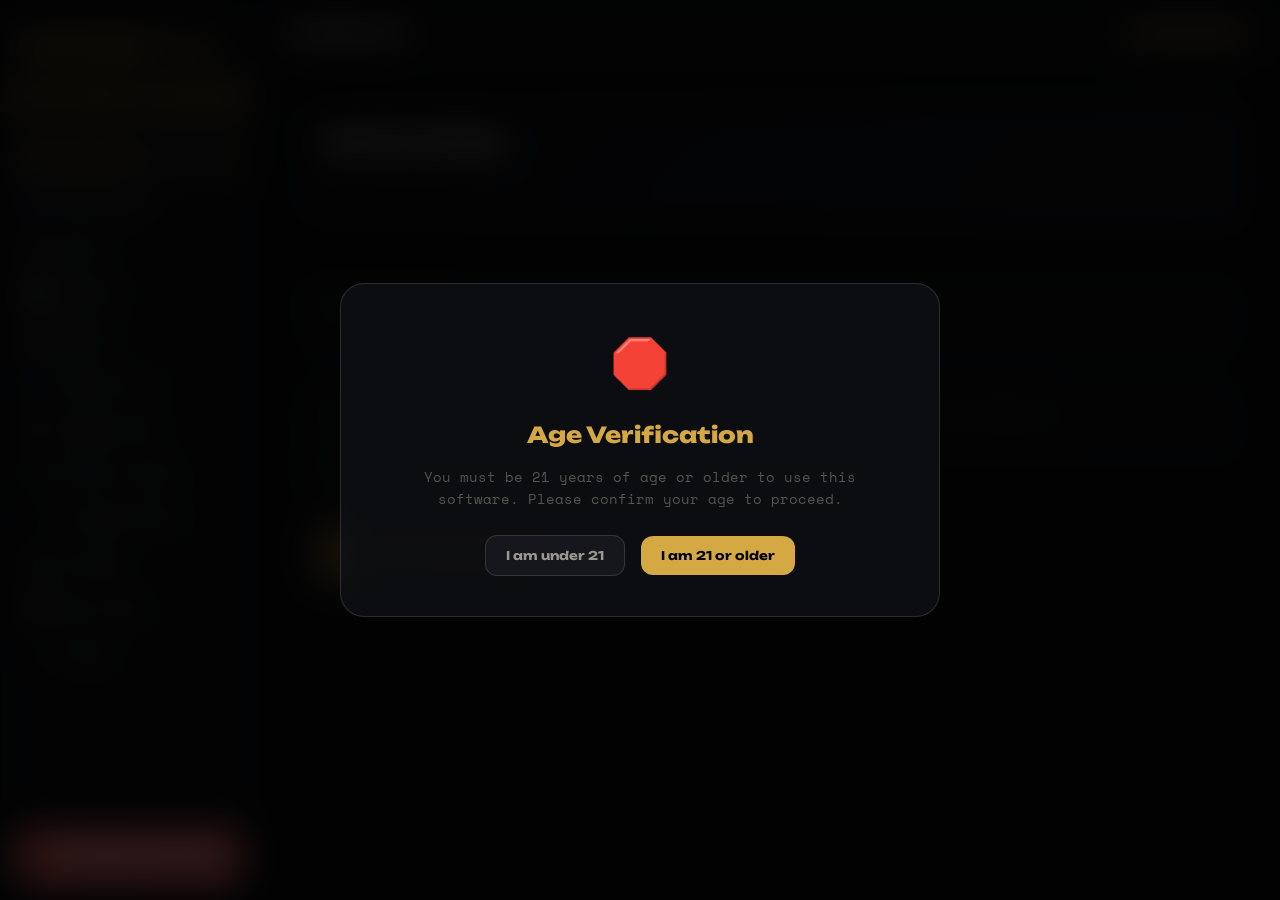
==== commit 0ef0c7df: "fuck it pass rework and token shenanigans" ====
--- a/index.html
+++ b/index.html
@@ -41,12 +41,12 @@
     </div>
     <p class="text-sm text-muted mb-24">Tether is a mindful consumption tracker. It is designed to help you pace yourself, reflect on your usage, and prevent automatic or excessive habits.</p>
     <h3 class="mb-8" style="color:var(--accent);">1. The Core Loop & Intentions</h3>
-    <p class="text-sm text-muted mb-24">Complete the checklist for your chosen Session or Mini Session. Each pool resets Monday. Used tokens begin cooling when the session starts, even if discarded or the first draw is cancelled. Fuck It tokens start extra full Sessions and reset on the first of each month. They bypass breaks and cooldowns, but never Hardcore Lockout or the Session checklist.</p>
+    <p class="text-sm text-muted mb-24">Complete the checklist for your chosen Session or Mini Session. Each pool resets Monday at 6 a.m. A token is refunded if you cancel or discard a session before taking any hits; once a hit is taken, the token begins cooling when the session starts. One Fuck It pass resets on the first of each month and skips the checklist for either session type. It still uses a regular token and cannot bypass breaks or cooldowns.</p>
     <h3 class="mb-8" style="color:var(--accent);">2. Methods (Vape, Joint, Edible)</h3>
     <p class="text-sm text-muted mb-24">Tether adapts to your method. Vapes use timed breathing cycles. Joints log generic hits and duration. Edibles ask for straight milligram dosage and bypass breathing visuals entirely.</p>
     <p class="text-sm text-muted mb-24">Cart THC vaporized is estimated using draw seconds × 1.2–2.2 mg oil per second × THC fraction. The displayed average is the midpoint of this illustrative range, not a measured value or a prediction of absorbed THC. Flower hits have no timed estimate, and edible label amounts are shown separately. Hits with a recorded THC percentage retain it; older hits use their linked profile's current percentage, so editing that profile can change past estimates. Methodless hits linked to a cart profile are treated as cart hits. Missing or invalid data cannot produce an estimate.</p>
     <h3 class="mb-8" style="color:var(--accent);">3. Tokens &amp; Calendar</h3>
-    <p class="text-sm text-muted mb-24">Configure tokens, per-session waits, hit limits, cooldowns and strict breaks in Settings. An optional Fuck It penalty begins when the session starts. Calendar day plans remain reminders, not restrictions. Future availability assumes no new sessions or settings changes. Existing history is preserved.</p>
+    <p class="text-sm text-muted mb-24">Configure tokens, per-session waits, hit limits and cooldowns in Settings. Token refresh times appear on the dashboard. Calendar Session and Mini Session plans are reminders; selecting No-Smoke clears and disables those plan options. A Strict Break clears other day selections, disables those options, and blocks all sessions and hits for that day; the dashboard counts down to the next projected session. Future availability assumes no new sessions or settings changes and requires the applicable checklist unless a pass is used. Existing history is preserved.</p>
   </div>
 </div>
 
@@ -240,6 +240,13 @@
 
     <div class="stat-grid" id="dash-stats"></div>
     <div class="card glass"><div class="card-title">Token Status</div><div id="dash-token-status"></div></div>
+    <div class="card glass text-center" id="dashboard-lock" style="display:none; border-color:var(--red);">
+      <h2 style="font-family:'Unbounded',sans-serif; color:var(--red); font-size:28px; margin-bottom:12px;">Strict Break</h2>
+      <p style="color:var(--text2); margin-bottom:24px;">Sessions and hits are blocked today.</p>
+      <div class="text-sm text-muted">Time until the next session is available</div>
+      <div class="timer-display" id="lock-countdown">--:--:--</div>
+      <div class="text-sm text-muted" id="lock-next-session"></div>
+    </div>
     
     <div class="two-col" id="dashboard-main-content">
       <div>
@@ -252,7 +259,7 @@
           <div style="display:flex; gap:16px; margin-top:24px; flex-wrap:wrap;">
             <button class="btn btn-primary" id="btn-start-session" style="flex:1; min-width:140px; padding:16px;font-size:16px;" disabled onclick="openConfigModal(true, 'normal')">Start Session</button>
             <button class="btn btn-ghost" id="btn-quick-hit-idle" style="flex:1; min-width:140px; padding:16px;font-size:16px; border-color:var(--accent); color:var(--accent);" onclick="openQuickHitModal()">Mini Session ⚡</button>
-            <button class="btn btn-ghost" id="btn-fuck-it" style="flex:1; min-width:140px; padding:16px;font-size:16px;" onclick="openConfigModal(true, 'fuckit')">Fuck It ⚠️</button>
+            <button class="btn btn-ghost" id="btn-fuck-it" style="display:none; flex:1; min-width:140px; padding:16px;font-size:16px;" onclick="openFuckItPass()">Fuck It Pass ⚠️</button>
           </div>
         </div>
 
@@ -392,7 +399,7 @@
   
   <div class="content" id="tab-calendar">
       <div class="card glass"><div class="card-title">Token Status Now</div><div id="calendar-token-status"></div></div>
-      <div class="alert warn mb-16">Weekly token allowances reset Monday at midnight; token cooldowns continue through the reset.</div>
+      <div class="alert warn mb-16">Weekly token allowances reset Monday at 6 a.m.; token cooldowns continue through the reset.</div>
       <div class="two-col">
           <div class="card glass">
             <div class="flex-row mb-24"><button class="btn btn-ghost" onclick="calPrev()">← Prev</button><div style="flex:1;text-align:center;font-family:'Unbounded',sans-serif;font-weight:700;font-size:18px" id="cal-month-lbl"></div><button class="btn btn-ghost" onclick="calNext()">Next →</button></div>
@@ -406,10 +413,10 @@
                     <span><i class="calendar-key-swatch night"></i>Session</span>
                     <span><i class="calendar-key-swatch both"></i>Session + Mini Session</span>
                     <span><i class="calendar-key-swatch quick-hit"></i>Mini Session</span>
+                    <span><b>⚠️</b>Fuck It pass used (× count)</span>
                     <span><b>⚡</b>Mini Session plan</span>
                     <span><b>🔥</b>Session plan</span>
                     <span><b>🚭</b>No-smoke plan</span>
-                    <span><b>🔄</b>Token cooldown ends / monthly reset</span>
                     <span><b>🔒</b>Strict break</span>
                 </div>
             </div>
@@ -466,6 +473,10 @@
   </div>
 
   <div class="content" id="tab-pens">
+    <div class="alert warn mb-16">
+      <span class="alert-icon">⚠</span>
+      <span>Draw amounts are rough estimates of cannabinoids vaporized, not absorbed. Actual exposure varies.</span>
+    </div>
     <div class="card glass mb-24" style="align-self: start;">
         <div class="card-title">Add New Profile</div>
         <div class="flex-row gap-8 mb-16" style="align-items:flex-end;">
@@ -649,12 +660,9 @@
 
         <div class="settings-card glass" style="border-top: 4px solid var(--amber);">
           <div class="card-title" style="color:var(--amber);">Tokens &amp; Cooldowns</div>
-          <p class="text-sm text-muted mb-16">Weekly allowances reset Monday. Existing cooldowns continue even if settings change or a new week starts.</p>
+          <p class="text-sm text-muted mb-16">Weekly allowances reset Monday at 6 a.m. Existing cooldowns continue even if settings change or a new week starts. One monthly Fuck It pass bypasses the checklist only.</p>
           <div class="settings-group"><div class="settings-label-col"><div class="settings-title">Session Tokens per Week</div></div><div class="settings-control-col"><input class="num-input glass" type="number" id="s-sessionTokensPerWeek" min="0" max="20" step="1" onchange="saveSettings(true)"></div></div>
           <div class="settings-group"><div class="settings-label-col"><div class="settings-title">Mini Session Tokens per Week</div></div><div class="settings-control-col"><input class="num-input glass" type="number" id="s-miniTokensPerWeek" min="0" max="20" step="1" onchange="saveSettings(true)"></div></div>
-          <div class="settings-group"><div class="settings-label-col"><div class="settings-title">Fuck It Tokens per Month</div><div class="settings-desc">Reset on the first of each month; start an extra full Session.</div></div><div class="settings-control-col"><input class="num-input glass" type="number" id="s-fuckItTokensPerMonth" min="0" max="20" step="1" onchange="saveSettings(true)"></div></div>
-          <div class="settings-group"><div class="settings-label-col"><div class="settings-title">Fuck It Penalty</div><div class="settings-desc">Optional break starting when a Fuck It session starts.</div></div><div class="settings-control-col"><label class="toggle"><input type="checkbox" id="s-fuckItPenaltyEnabled" onchange="saveSettings(true)"><div class="toggle-track"></div><div class="toggle-thumb"></div></label></div></div>
-          <div class="settings-group"><div class="settings-label-col"><div class="settings-title">Fuck It Penalty (days)</div></div><div class="settings-control-col"><input class="num-input glass" type="number" id="s-fuckItPenaltyDays" min="1" max="30" step="1" onchange="saveSettings(true)"></div></div>
           <div class="settings-group"><div class="settings-label-col"><div class="settings-title">Hits per Session</div></div><div class="settings-control-col"><input class="num-input glass" type="number" id="s-tokenMaxHits" min="1" max="20" step="1" onchange="saveSettings(true)"></div></div>
           <div class="settings-group"><div class="settings-label-col"><div class="settings-title">Hits per Mini Session</div></div><div class="settings-control-col"><input class="num-input glass" type="number" id="s-tokenMiniHits" min="1" max="20" step="1" onchange="saveSettings(true)"></div></div>
           <div class="settings-group"><div class="settings-label-col"><div class="settings-title">Token Cooldown (hours)</div><div class="settings-desc">Applies to each newly used token.</div></div><div class="settings-control-col"><input class="num-input glass" type="number" id="s-tokenCooldownHours" min="0" max="720" step="1" onchange="saveSettings(true)"></div></div>
--- a/style.css
+++ b/style.css
@@ -134,6 +134,8 @@
 .feel-btn.active { border-color: var(--accent); color: var(--accent); transform: translateY(-2px); box-shadow: 0 4px 8px rgba(0,0,0,0.3); }
 
 .check-row { display: flex; align-items: flex-start; gap: 14px; padding: 14px 0; border-bottom: 0.5px solid var(--border); cursor: pointer; }
+.routine-group-title { margin: 16px 0 8px; font-weight: bold; text-transform: uppercase; letter-spacing: 1px; border-bottom: 1px solid var(--border2); padding-bottom: 4px; }
+.routine-group:first-child .routine-group-title { margin-top: 0; }
 .check-box { width: 24px; height: 24px; border: 2px solid var(--border2); border-radius: 6px; display: flex; align-items: center; justify-content: center; }
 .check-box.checked { background: var(--accent); border-color: var(--accent); color: #000; }
 .check-text { flex: 1; font-size: 13px; color: var(--text2); }
@@ -144,6 +146,7 @@
 .session-stat-val { font-family: 'Unbounded', sans-serif; font-size: 32px; font-weight: 800; }
 .timer-display { font-family: 'Unbounded', sans-serif; font-size: 64px; font-weight: 800; text-align: center; letter-spacing: -2px; margin: 16px 0; color: var(--text3); }
 .timer-display.active { color: var(--accent); }
+#lock-countdown { font-size: clamp(24px, 7vw, 64px); overflow-wrap: anywhere; }
 
 #age-gate-modal { display: none; }
 #age-gate-modal.open { display: flex; }
@@ -168,6 +171,8 @@
 .empty { text-align: center; color: var(--text3); padding: 40px; font-size: 14px; background: var(--bg3); border-radius: var(--radius); border: 1px dashed var(--border2); }
 
 .toggle-row { display: flex; align-items: center; gap: 16px; padding: 14px 0; }
+.toggle-row.disabled { opacity: 0.45; }
+.toggle-row.disabled .toggle-label, .toggle-row.disabled .toggle { cursor: not-allowed; }
 .toggle-label { flex: 1; font-size: 13px; color: var(--text2); cursor: pointer; }
 .toggle { position: relative; width: 44px; height: 24px; cursor: pointer; flex-shrink: 0; }
 .toggle input { opacity: 0; width: 0; height: 0; }
@@ -186,16 +191,19 @@
 .clearance-marker-row { display: flex; align-items: center; gap: 10px; flex-wrap: wrap; justify-content: flex-end; }
 .clearance-marker { display: inline-flex; align-items: center; font-size: 10px; line-height: 1; font-weight: 700; letter-spacing: 0.08em; color: var(--text2); }
 
-.cal-badge { position: absolute; top: 2px; right: 2px; font-size: 10px; line-height: 1; pointer-events: none; z-index: 3; }
+.cal-badge { display: flex; justify-content: center; flex-wrap: wrap; gap: 1px; min-height: 9px; font-size: 8px; line-height: 1; pointer-events: none; }
 .calendar-plan-status { padding: 12px 14px; border: 1px solid; border-radius: var(--radius); text-align: center; font-weight: 700; margin: 0 0 16px; }
 .calendar-plan-status.no-smoke { color: var(--red); background: var(--red-bg); border-color: var(--red-border); }
 .calendar-plan-status.quick-hit { color: var(--amber); background: rgba(212,168,67,0.12); border-color: rgba(212,168,67,0.35); }
 .calendar-plan-status.session { color: var(--green); background: var(--green-bg); border-color: var(--green-border); }
+.calendar-plan-status.strict-break { color: var(--red); background: var(--red-bg); border-color: var(--red-border); }
+.calendar-plan-status.unplanned { color: var(--text2); background: var(--bg3); border-color: var(--border2); }
 .cal-cell { position: relative; }
-.cal-cell-inner { width: 100%; height: 100%; border-radius: 6px; display: flex; flex-direction: column; align-items: center; justify-content: center; gap: 2px; padding: 8px 4px; font-family: 'Unbounded', sans-serif; font-size: 12px; font-weight: 700; cursor: pointer; transition: 0.2s; position: relative; z-index: 1; }
+.cal-cell-inner { width: 100%; height: 100%; border-radius: 6px; display: flex; flex-direction: column; align-items: center; justify-content: center; gap: 2px; padding: 5px 2px; font-family: 'Unbounded', sans-serif; font-size: 12px; font-weight: 700; cursor: pointer; transition: 0.2s; position: relative; z-index: 1; }
 .cal-day-label { color: var(--text2); font: 700 8px/1 var(--app-font); }
 .cal-day-name { font-size: 8px; line-height: 1; letter-spacing: 0.08em; font-weight: 700; color: var(--text3); text-transform: uppercase; }
 .cal-date-num { font-size: 12px; line-height: 1; }
+.cal-fuckit-indicator { position: absolute; top: 2px; right: 3px; color: var(--red); font: 700 7px/1 var(--app-font); white-space: nowrap; }
 .cal-activity { display: flex; flex-direction: column; gap: 2px; width: 90%; max-width: 90%; }
 .cal-activity-row { display: grid; grid-template-columns: 22px minmax(0,1fr); align-items: center; gap: 2px; font: 700 6px/1 var(--app-font); }
 .cal-activity-row > span:first-child { text-align: left; }
